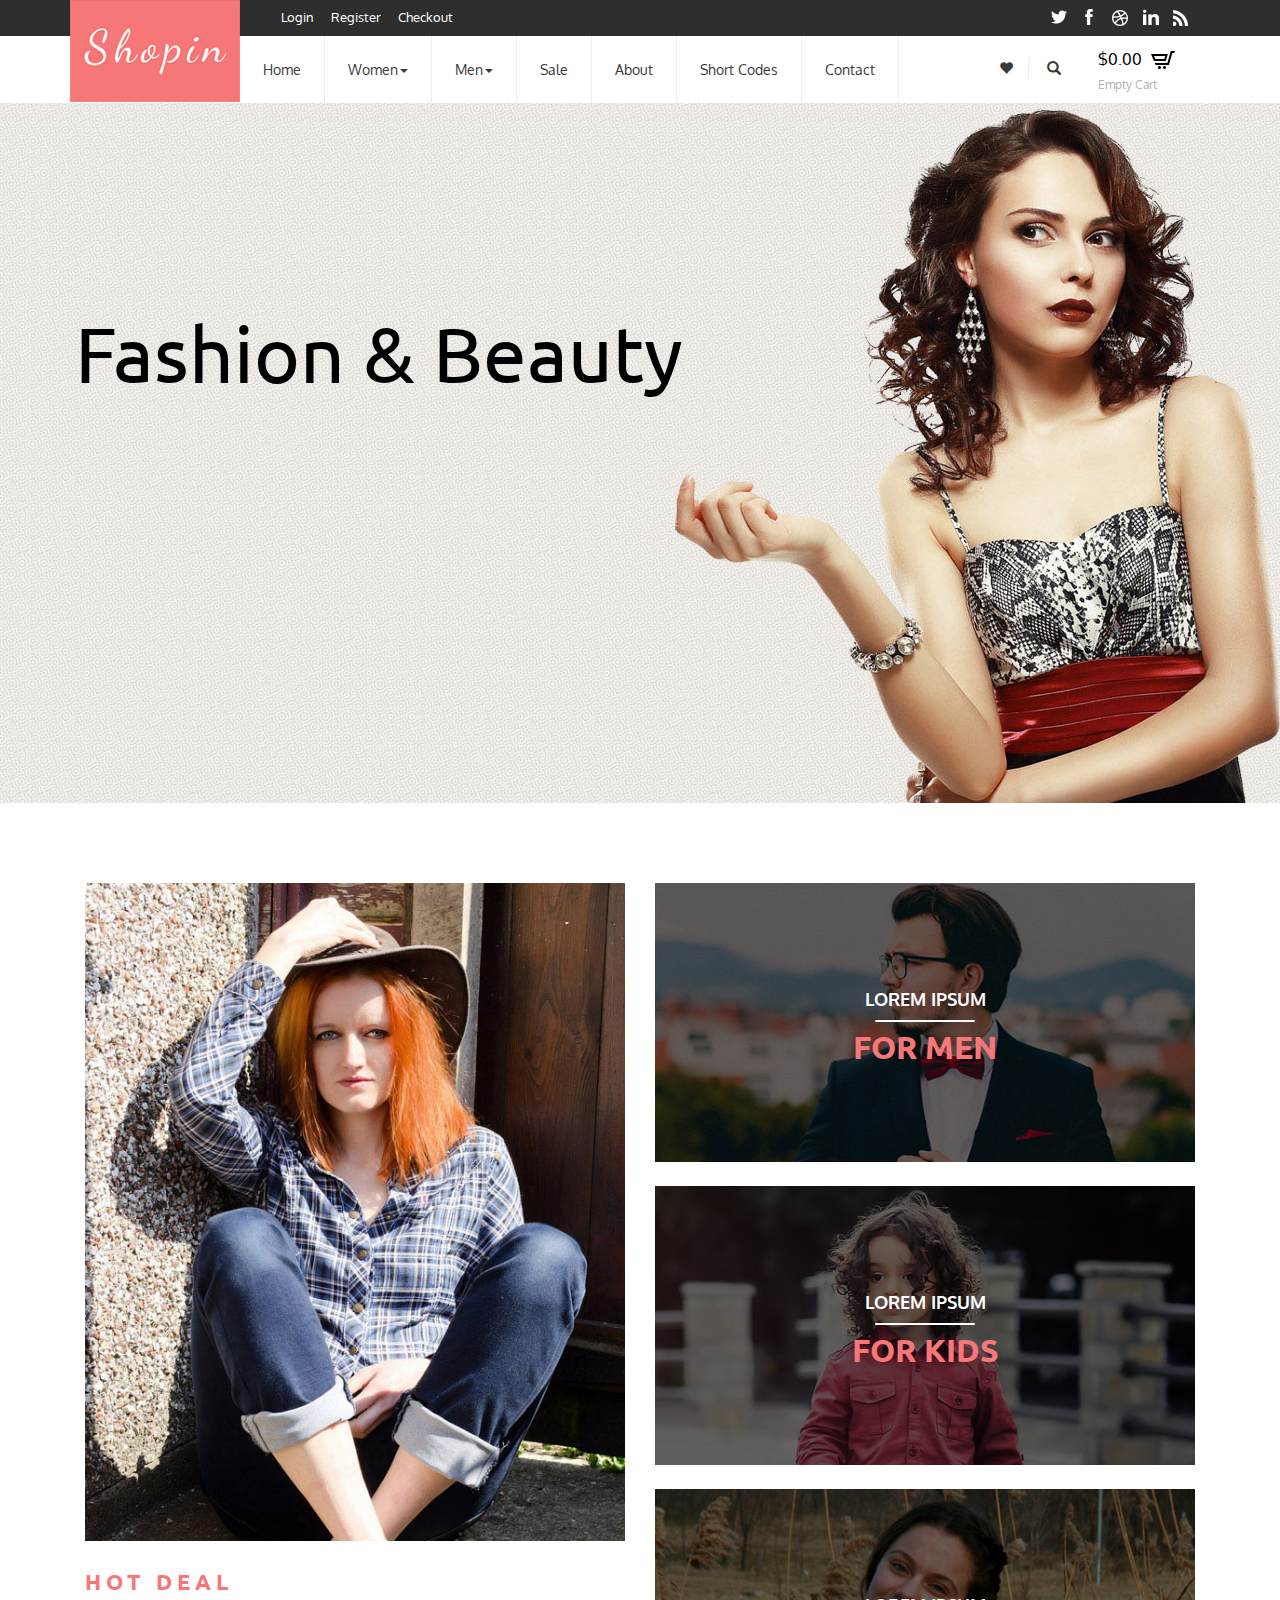
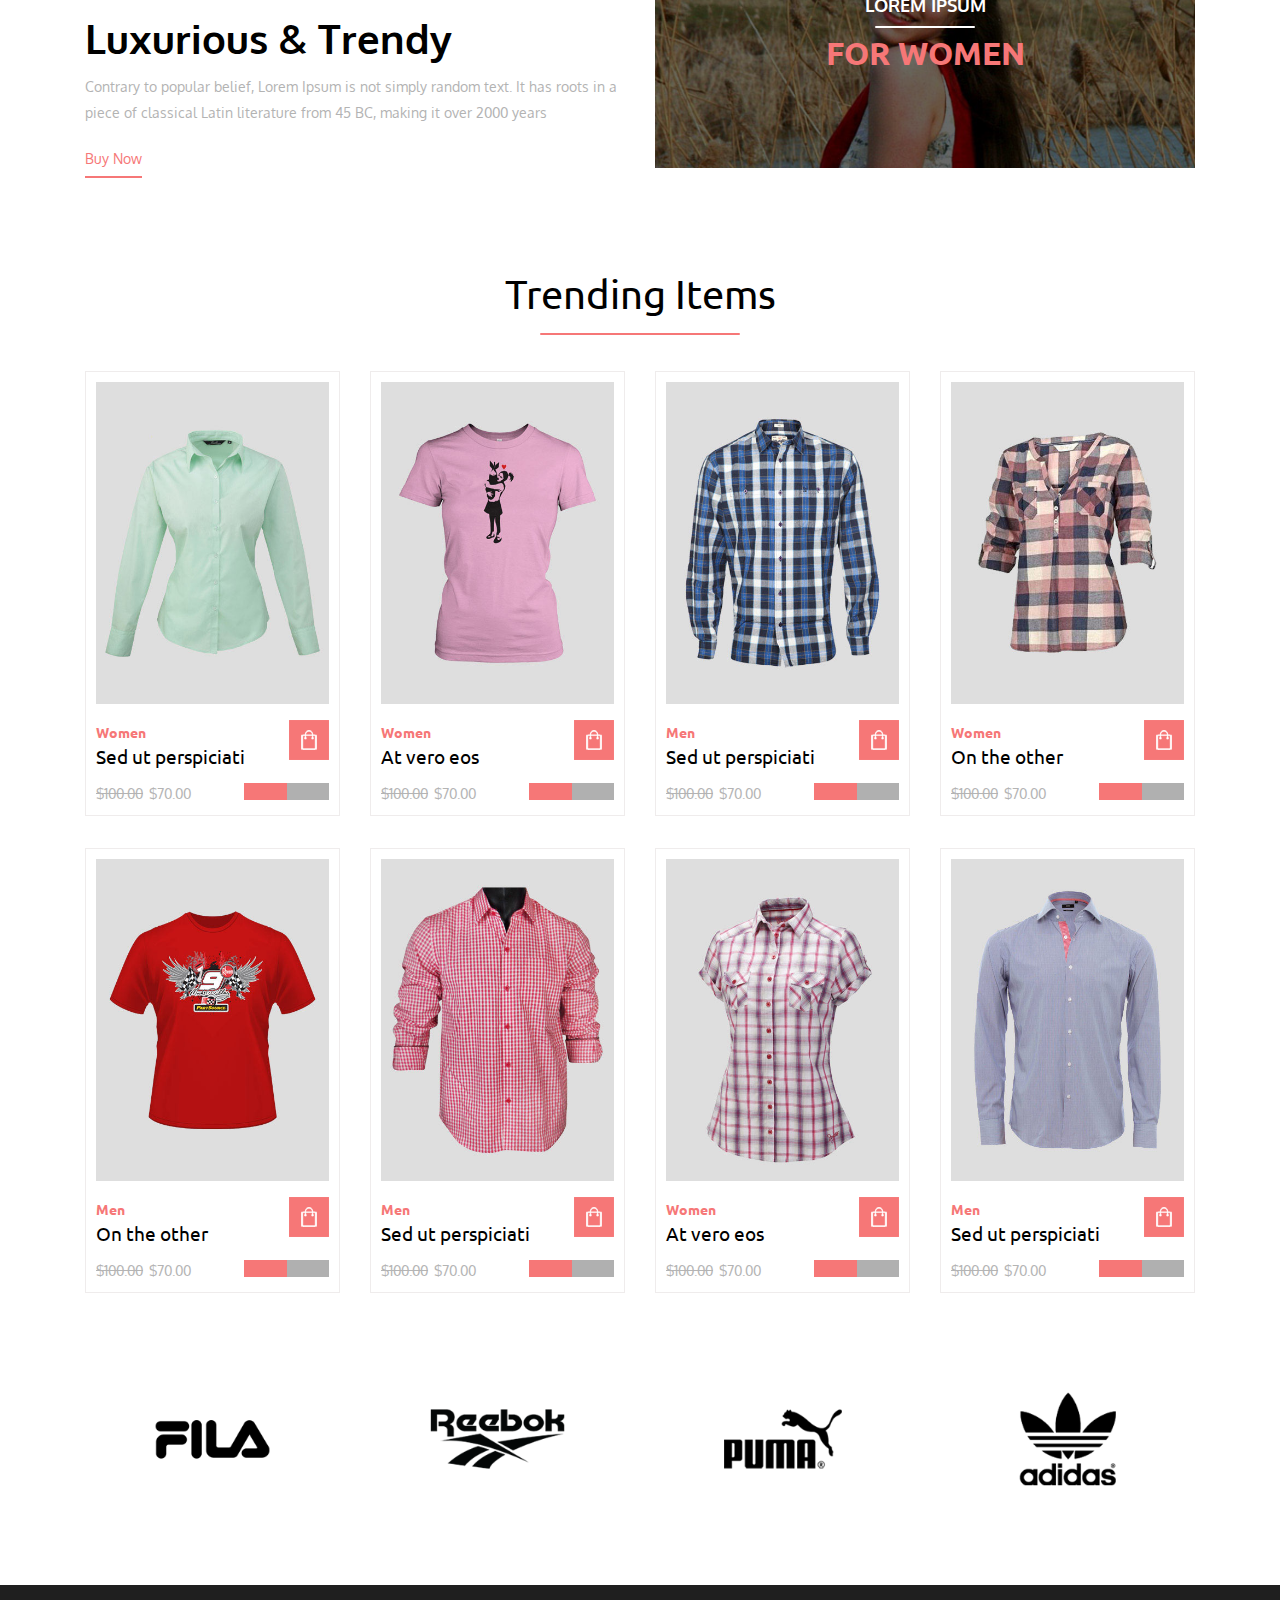
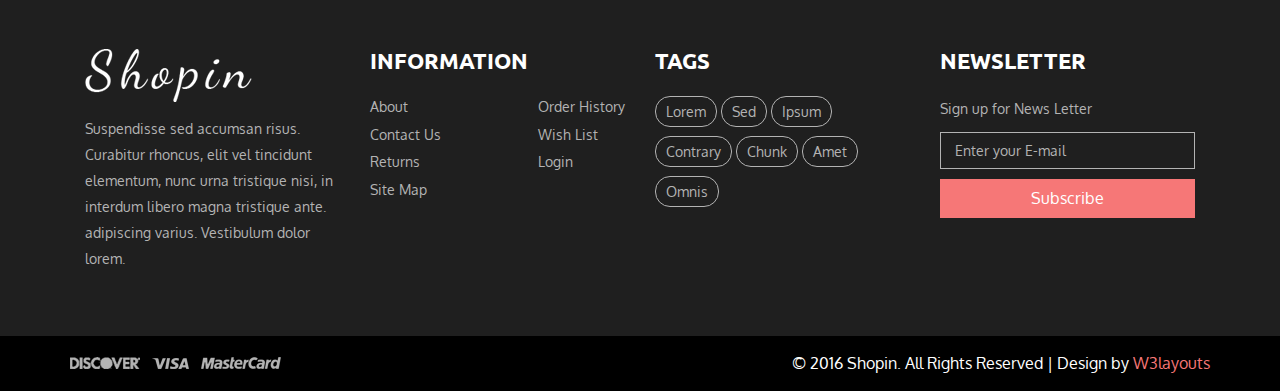
==== index.html @ f4a24f3c "Upload unmodified template files" ====
<!--A Design by W3layouts 
Author: W3layout
Author URL: http://w3layouts.com
License: Creative Commons Attribution 3.0 Unported
License URL: http://creativecommons.org/licenses/by/3.0/
-->
<!DOCTYPE html>
<html>
<head>
<title>Goodman</title>
<link href="css/bootstrap.css" rel="stylesheet" type="text/css" media="all" />
<!-- Custom Theme files -->
<!--theme-style-->
<link href="css/style.css" rel="stylesheet" type="text/css" media="all" />	
<!--//theme-style-->
<meta name="viewport" content="width=device-width, initial-scale=1">
<meta http-equiv="Content-Type" content="text/html; charset=utf-8" />
<meta name="keywords" content="Shopin Responsive web template, Bootstrap Web Templates, Flat Web Templates, AndroId Compatible web template, 
Smartphone Compatible web template, free webdesigns for Nokia, Samsung, LG, SonyEricsson, Motorola web design" />
<script type="application/x-javascript"> addEventListener("load", function() { setTimeout(hideURLbar, 0); }, false); function hideURLbar(){ window.scrollTo(0,1); } </script>
<!--theme-style-->
<link href="css/style4.css" rel="stylesheet" type="text/css" media="all" />	
<!--//theme-style-->
<script src="js/jquery.min.js"></script>
<!--- start-rate---->
<script src="js/jstarbox.js"></script>
	<link rel="stylesheet" href="css/jstarbox.css" type="text/css" media="screen" charset="utf-8" />
		<script type="text/javascript">
			jQuery(function() {
			jQuery('.starbox').each(function() {
				var starbox = jQuery(this);
					starbox.starbox({
					average: starbox.attr('data-start-value'),
					changeable: starbox.hasClass('unchangeable') ? false : starbox.hasClass('clickonce') ? 'once' : true,
					ghosting: starbox.hasClass('ghosting'),
					autoUpdateAverage: starbox.hasClass('autoupdate'),
					buttons: starbox.hasClass('smooth') ? false : starbox.attr('data-button-count') || 5,
					stars: starbox.attr('data-star-count') || 5
					}).bind('starbox-value-changed', function(event, value) {
					if(starbox.hasClass('random')) {
					var val = Math.random();
					starbox.next().text(' '+val);
					return val;
					} 
				})
			});
		});
		</script>
<!---//End-rate---->

</head>
<body>
<!--header-->
<div class="header">
<div class="container">
		<div class="head">
			<div class=" logo">
				<a href="index.html"><img src="images/logo.png" alt=""></a>	
			</div>
		</div>
	</div>
	<div class="header-top">
		<div class="container">
		<div class="col-sm-5 col-md-offset-2  header-login">
					<ul >
						<li><a href="login.html">Login</a></li>
						<li><a href="register.html">Register</a></li>
						<li><a href="checkout.html">Checkout</a></li>
					</ul>
				</div>
				
			<div class="col-sm-5 header-social">		
					<ul >
						<li><a href="#"><i></i></a></li>
						<li><a href="#"><i class="ic1"></i></a></li>
						<li><a href="#"><i class="ic2"></i></a></li>
						<li><a href="#"><i class="ic3"></i></a></li>
						<li><a href="#"><i class="ic4"></i></a></li>
					</ul>
					
			</div>
				<div class="clearfix"> </div>
		</div>
		</div>
		
		<div class="container">
		
			<div class="head-top">
			
		 <div class="col-sm-8 col-md-offset-2 h_menu4">
				<nav class="navbar nav_bottom" role="navigation">
 
 <!-- Brand and toggle get grouped for better mobile display -->
  <div class="navbar-header nav_2">
      <button type="button" class="navbar-toggle collapsed navbar-toggle1" data-toggle="collapse" data-target="#bs-megadropdown-tabs">
        <span class="sr-only">Toggle navigation</span>
        <span class="icon-bar"></span>
        <span class="icon-bar"></span>
        <span class="icon-bar"></span>
      </button>
     
   </div> 
   <!-- Collect the nav links, forms, and other content for toggling -->
    <div class="collapse navbar-collapse" id="bs-megadropdown-tabs">
        <ul class="nav navbar-nav nav_1">
            <li><a class="color" href="index.html">Home</a></li>
            
    		<li class="dropdown mega-dropdown active">
			    <a class="color1" href="#" class="dropdown-toggle" data-toggle="dropdown">Women<span class="caret"></span></a>				
				<div class="dropdown-menu ">
                    <div class="menu-top">
						<div class="col1">
							<div class="h_nav">
								<h4>Submenu1</h4>
									<ul>
										<li><a href="product.html">Accessories</a></li>
										<li><a href="product.html">Bags</a></li>
										<li><a href="product.html">Caps & Hats</a></li>
										<li><a href="product.html">Hoodies & Sweatshirts</a></li>
										
									</ul>	
							</div>							
						</div>
						<div class="col1">
							<div class="h_nav">
								<h4>Submenu2</h4>
								<ul>
										<li><a href="product.html">Jackets & Coats</a></li>
										<li><a href="product.html">Jeans</a></li>
										<li><a href="product.html">Jewellery</a></li>
										<li><a href="product.html">Jumpers & Cardigans</a></li>
										<li><a href="product.html">Leather Jackets</a></li>
										<li><a href="product.html">Long Sleeve T-Shirts</a></li>
									</ul>	
							</div>							
						</div>
						<div class="col1">
							<div class="h_nav">
								<h4>Submenu3</h4>
									<ul>
										<li><a href="product.html">Shirts</a></li>
										<li><a href="product.html">Shoes, Boots & Trainers</a></li>
										<li><a href="product.html">Sunglasses</a></li>
										<li><a href="product.html">Sweatpants</a></li>
										<li><a href="product.html">Swimwear</a></li>
										<li><a href="product.html">Trousers & Chinos</a></li>
										
									</ul>	
								
							</div>							
						</div>
						<div class="col1">
							<div class="h_nav">
								<h4>Submenu4</h4>
								<ul>
									<li><a href="product.html">T-Shirts</a></li>
									<li><a href="product.html">Underwear & Socks</a></li>
									<li><a href="product.html">Vests</a></li>
									<li><a href="product.html">Jackets & Coats</a></li>
									<li><a href="product.html">Jeans</a></li>
									<li><a href="product.html">Jewellery</a></li>
								</ul>	
							</div>							
						</div>
						<div class="col1 col5">
						<img src="images/me.png" class="img-responsive" alt="">
						</div>
						<div class="clearfix"></div>
					</div>                  
				</div>				
			</li>
			<li class="dropdown mega-dropdown active">
			    <a class="color2" href="#" class="dropdown-toggle" data-toggle="dropdown">Men<span class="caret"></span></a>				
				<div class="dropdown-menu mega-dropdown-menu">
                    <div class="menu-top">
						<div class="col1">
							<div class="h_nav">
								<h4>Submenu1</h4>
									<ul>
										<li><a href="product.html">Accessories</a></li>
										<li><a href="product.html">Bags</a></li>
										<li><a href="product.html">Caps & Hats</a></li>
										<li><a href="product.html">Hoodies & Sweatshirts</a></li>
										
									</ul>	
							</div>							
						</div>
						<div class="col1">
							<div class="h_nav">
								<h4>Submenu2</h4>
								<ul>
										<li><a href="product.html">Jackets & Coats</a></li>
										<li><a href="product.html">Jeans</a></li>
										<li><a href="product.html">Jewellery</a></li>
										<li><a href="product.html">Jumpers & Cardigans</a></li>
										<li><a href="product.html">Leather Jackets</a></li>
										<li><a href="product.html">Long Sleeve T-Shirts</a></li>
									</ul>	
							</div>							
						</div>
						<div class="col1">
							<div class="h_nav">
								<h4>Submenu3</h4>
								
<ul>
										<li><a href="product.html">Shirts</a></li>
										<li><a href="product.html">Shoes, Boots & Trainers</a></li>
										<li><a href="product.html">Sunglasses</a></li>
										<li><a href="product.html">Sweatpants</a></li>
										<li><a href="product.html">Swimwear</a></li>
										<li><a href="product.html">Trousers & Chinos</a></li>
										
									</ul>	
								
							</div>							
						</div>
						<div class="col1">
							<div class="h_nav">
								<h4>Submenu4</h4>
								<ul>
									<li><a href="product.html">T-Shirts</a></li>
									<li><a href="product.html">Underwear & Socks</a></li>
									<li><a href="product.html">Vests</a></li>
									<li><a href="product.html">Jackets & Coats</a></li>
									<li><a href="product.html">Jeans</a></li>
									<li><a href="product.html">Jewellery</a></li>
								</ul>	
							</div>							
						</div>
						<div class="col1 col5">
						<img src="images/me1.png" class="img-responsive" alt="">
						</div>
						<div class="clearfix"></div>
					</div>                  
				</div>				
			</li>
			<li><a class="color3" href="product.html">Sale</a></li>
			<li><a class="color4" href="404.html">About</a></li>
            <li><a class="color5" href="typo.html">Short Codes</a></li>
            <li ><a class="color6" href="contact.html">Contact</a></li>
        </ul>
     </div><!-- /.navbar-collapse -->

</nav>
			</div>
			<div class="col-sm-2 search-right">
				<ul class="heart">
				<li>
				<a href="wishlist.html" >
				<span class="glyphicon glyphicon-heart" aria-hidden="true"></span>
				</a></li>
				<li><a class="play-icon popup-with-zoom-anim" href="#small-dialog"><i class="glyphicon glyphicon-search"> </i></a></li>
					</ul>
					<div class="cart box_1">
						<a href="checkout.html">
						<h3> <div class="total">
							<span class="simpleCart_total"></span></div>
							<img src="images/cart.png" alt=""/></h3>
						</a>
						<p><a href="javascript:;" class="simpleCart_empty">Empty Cart</a></p>

					</div>
					<div class="clearfix"> </div>
					
						<!----->

						<!---pop-up-box---->					  
			<link href="css/popuo-box.css" rel="stylesheet" type="text/css" media="all"/>
			<script src="js/jquery.magnific-popup.js" type="text/javascript"></script>
			<!---//pop-up-box---->
			<div id="small-dialog" class="mfp-hide">
				<div class="search-top">
					<div class="login-search">
						<input type="submit" value="">
						<input type="text" value="Search.." onfocus="this.value = '';" onblur="if (this.value == '') {this.value = 'Search..';}">		
					</div>
					<p>Shopin</p>
				</div>				
			</div>
		 <script>
			$(document).ready(function() {
			$('.popup-with-zoom-anim').magnificPopup({
			type: 'inline',
			fixedContentPos: false,
			fixedBgPos: true,
			overflowY: 'auto',
			closeBtnInside: true,
			preloader: false,
			midClick: true,
			removalDelay: 300,
			mainClass: 'my-mfp-zoom-in'
			});
																						
			});
		</script>		
						<!----->
			</div>
			<div class="clearfix"></div>
		</div>	
	</div>	
</div>
<!--banner-->
<div class="banner">
<div class="container">
<section class="rw-wrapper">
				<h1 class="rw-sentence">
					<span>Fashion &amp; Beauty</span>
					<div class="rw-words rw-words-1">
						<span>Beautiful Designs</span>
						<span>Sed ut perspiciatis</span>
						<span> Totam rem aperiam</span>
						<span>Nemo enim ipsam</span>
						<span>Temporibus autem</span>
						<span>intelligent systems</span>
					</div>
					<div class="rw-words rw-words-2">
						<span>We denounce with right</span>
						<span>But in certain circum</span>
						<span>Sed ut perspiciatis unde</span>
						<span>There are many variation</span>
						<span>The generated Lorem Ipsum</span>
						<span>Excepteur sint occaecat</span>
					</div>
				</h1>
			</section>
			</div>
</div>
	<!--content-->
		<div class="content">
			<div class="container">
				<div class="content-top">
					<div class="col-md-6 col-md">
						<div class="col-1">
						 <a href="single.html" class="b-link-stroke b-animate-go  thickbox">
		   <img src="images/pi.jpg" class="img-responsive" alt=""/><div class="b-wrapper1 long-img"><p class="b-animate b-from-right    b-delay03 ">Lorem ipsum</p><label class="b-animate b-from-right    b-delay03 "></label><h3 class="b-animate b-from-left    b-delay03 ">Trendy</h3></div></a>

							<!---<a href="single.html"><img src="images/pi.jpg" class="img-responsive" alt=""></a>-->
						</div>
						<div class="col-2">
							<span>Hot Deal</span>
							<h2><a href="single.html">Luxurious &amp; Trendy</a></h2>
							<p>Contrary to popular belief, Lorem Ipsum is not simply random text. It has roots in a piece of classical Latin literature from 45 BC, making it over 2000 years</p>
							<a href="single.html" class="buy-now">Buy Now</a>
						</div>
					</div>
					<div class="col-md-6 col-md1">
						<div class="col-3">
							<a href="single.html"><img src="images/pi1.jpg" class="img-responsive" alt="">
							<div class="col-pic">
								<p>Lorem Ipsum</p>
								<label></label>
								<h5>For Men</h5>
							</div></a>
						</div>
						<div class="col-3">
							<a href="single.html"><img src="images/pi2.jpg" class="img-responsive" alt="">
							<div class="col-pic">
								<p>Lorem Ipsum</p>
								<label></label>
								<h5>For Kids</h5>
							</div></a>
						</div>
						<div class="col-3">
							<a href="single.html"><img src="images/pi3.jpg" class="img-responsive" alt="">
							<div class="col-pic">
								<p>Lorem Ipsum</p>
								<label></label>
								<h5>For Women</h5>
							</div></a>
						</div>
					</div>
					<div class="clearfix"></div>
				</div>
				<!--products-->
			<div class="content-mid">
				<h3>Trending Items</h3>
				<label class="line"></label>
				<div class="mid-popular">
					<div class="col-md-3 item-grid simpleCart_shelfItem">
					<div class=" mid-pop">
					<div class="pro-img">
						<img src="images/pc.jpg" class="img-responsive" alt="">
						<div class="zoom-icon ">
						<a class="picture" href="images/pc.jpg" rel="title" class="b-link-stripe b-animate-go  thickbox"><i class="glyphicon glyphicon-search icon "></i></a>
						<a href="single.html"><i class="glyphicon glyphicon-menu-right icon"></i></a>
						</div>
						</div>
						<div class="mid-1">
						<div class="women">
						<div class="women-top">
							<span>Women</span>
							<h6><a href="single.html">Sed ut perspiciati</a></h6>
							</div>
							<div class="img item_add">
								<a href="#"><img src="images/ca.png" alt=""></a>
							</div>
							<div class="clearfix"></div>
							</div>
							<div class="mid-2">
								<p ><label>$100.00</label><em class="item_price">$70.00</em></p>
								  <div class="block">
									<div class="starbox small ghosting"> </div>
								</div>
								
								<div class="clearfix"></div>
							</div>
							
						</div>
					</div>
					</div>
					<div class="col-md-3 item-grid simpleCart_shelfItem">
					<div class=" mid-pop">
					<div class="pro-img">
						<img src="images/pc1.jpg" class="img-responsive" alt="">
						<div class="zoom-icon ">
						<a class="picture" href="images/pc1.jpg" rel="title" class="b-link-stripe b-animate-go  thickbox"><i class="glyphicon glyphicon-search icon "></i></a>
						<a href="single.html"><i class="glyphicon glyphicon-menu-right icon"></i></a>
						</div>
						</div>
						<div class="mid-1">
						<div class="women">
						<div class="women-top">
							<span>Women</span>
							<h6><a href="single.html">At vero eos</a></h6>
							</div>
							<div class="img item_add">
								<a href="#"><img src="images/ca.png" alt=""></a>
							</div>
							<div class="clearfix"></div>
							</div>
							<div class="mid-2">
								<p ><label>$100.00</label><em class="item_price">$70.00</em></p>
								  <div class="block">
									<div class="starbox small ghosting"> </div>
								</div>
								
								<div class="clearfix"></div>
							</div>
							
						</div>
					</div>
					</div>
					<div class="col-md-3 item-grid simpleCart_shelfItem">
					<div class=" mid-pop">
					<div class="pro-img">
						<img src="images/pc2.jpg" class="img-responsive" alt="">
						<div class="zoom-icon ">
						<a class="picture" href="images/pc2.jpg" rel="title" class="b-link-stripe b-animate-go  thickbox"><i class="glyphicon glyphicon-search icon "></i></a>
						<a href="single.html"><i class="glyphicon glyphicon-menu-right icon"></i></a>
						</div>
						</div>
						<div class="mid-1">
						<div class="women">
						<div class="women-top">
							<span>Men</span>
							<h6><a href="single.html">Sed ut perspiciati</a></h6>
							</div>
							<div class="img item_add">
								<a href="#"><img src="images/ca.png" alt=""></a>
							</div>
							<div class="clearfix"></div>
							</div>
							<div class="mid-2">
								<p ><label>$100.00</label><em class="item_price">$70.00</em></p>
								  <div class="block">
									<div class="starbox small ghosting"> </div>
								</div>
								
								<div class="clearfix"></div>
							</div>
							
						</div>
					</div>
					</div>
					<div class="col-md-3 item-grid simpleCart_shelfItem">
					<div class=" mid-pop">
					<div class="pro-img">
						<img src="images/pc3.jpg" class="img-responsive" alt="">
						<div class="zoom-icon ">
						<a class="picture" href="images/pc3.jpg" rel="title" class="b-link-stripe b-animate-go  thickbox"><i class="glyphicon glyphicon-search icon "></i></a>
						<a href="single.html"><i class="glyphicon glyphicon-menu-right icon"></i></a>
						</div>
						</div>
						<div class="mid-1">
						<div class="women">
						<div class="women-top">
							<span>Women</span>
							<h6><a href="single.html">On the other</a></h6>
							</div>
							<div class="img item_add">
								<a href="#"><img src="images/ca.png" alt=""></a>
							</div>
							<div class="clearfix"></div>
							</div>
							<div class="mid-2">
								<p ><label>$100.00</label><em class="item_price">$70.00</em></p>
								  <div class="block">
									<div class="starbox small ghosting"> </div>
								</div>
								
								<div class="clearfix"></div>
							</div>
							
						</div>
					</div>
					</div>
					<div class="clearfix"></div>
				</div>
								<div class="mid-popular">
					<div class="col-md-3 item-grid simpleCart_shelfItem">
					<div class=" mid-pop">
					<div class="pro-img">
						<img src="images/pc4.jpg" class="img-responsive" alt="">
						<div class="zoom-icon ">
						<a class="picture" href="images/pc4.jpg" rel="title" class="b-link-stripe b-animate-go  thickbox"><i class="glyphicon glyphicon-search icon "></i></a>
						<a href="single.html"><i class="glyphicon glyphicon-menu-right icon"></i></a>
						</div>
						</div>
						<div class="mid-1">
						<div class="women">
						<div class="women-top">
							<span>Men</span>
							<h6><a href="single.html">On the other</a></h6>
							</div>
							<div class="img item_add">
								<a href="#"><img src="images/ca.png" alt=""></a>
							</div>
							<div class="clearfix"></div>
							</div>
							<div class="mid-2">
								<p ><label>$100.00</label><em class="item_price">$70.00</em></p>
								  <div class="block">
									<div class="starbox small ghosting"> </div>
								</div>
								
								<div class="clearfix"></div>
							</div>
							
						</div>
					</div>
					</div>
					<div class="col-md-3 item-grid simpleCart_shelfItem">
					<div class=" mid-pop">
					<div class="pro-img">
						<img src="images/pc5.jpg" class="img-responsive" alt="">
						<div class="zoom-icon ">
						<a class="picture" href="images/pc5.jpg" rel="title" class="b-link-stripe b-animate-go  thickbox"><i class="glyphicon glyphicon-search icon "></i></a>
						<a href="single.html"><i class="glyphicon glyphicon-menu-right icon"></i></a>
						</div>
						</div>
						<div class="mid-1">
						<div class="women">
						<div class="women-top">
							<span>Men</span>
							<h6><a href="single.html">Sed ut perspiciati</a></h6>
							</div>
							<div class="img item_add">
								<a href="#"><img src="images/ca.png" alt=""></a>
							</div>
							<div class="clearfix"></div>
							</div>
							<div class="mid-2">
								<p ><label>$100.00</label><em class="item_price">$70.00</em></p>
								  <div class="block">
									<div class="starbox small ghosting"> </div>
								</div>
								
								<div class="clearfix"></div>
							</div>
							
						</div>
					</div>
					</div>
					<div class="col-md-3 item-grid simpleCart_shelfItem">
					<div class=" mid-pop">
					<div class="pro-img">
						<img src="images/pc6.jpg" class="img-responsive" alt="">
						<div class="zoom-icon ">
						<a class="picture" href="images/pc6.jpg" rel="title" class="b-link-stripe b-animate-go  thickbox"><i class="glyphicon glyphicon-search icon "></i></a>
						<a href="single.html"><i class="glyphicon glyphicon-menu-right icon"></i></a>
						</div>
						</div>
						<div class="mid-1">
						<div class="women">
						<div class="women-top">
							<span>Women</span>
							<h6><a href="single.html">At vero eos</a></h6>
							</div>
							<div class="img item_add">
								<a href="#"><img src="images/ca.png" alt=""></a>
							</div>
							<div class="clearfix"></div>
							</div>
							<div class="mid-2">
								<p ><label>$100.00</label><em class="item_price">$70.00</em></p>
								  <div class="block">
									<div class="starbox small ghosting"> </div>
								</div>
								
								<div class="clearfix"></div>
							</div>
							
						</div>
					</div>
					</div>
					<div class="col-md-3 item-grid simpleCart_shelfItem">
					<div class=" mid-pop">
					<div class="pro-img">
						<img src="images/pc7.jpg" class="img-responsive" alt="">
						<div class="zoom-icon ">
						<a class="picture" href="images/pc7.jpg" rel="title" class="b-link-stripe b-animate-go  thickbox"><i class="glyphicon glyphicon-search icon "></i></a>
						<a href="single.html"><i class="glyphicon glyphicon-menu-right icon"></i></a>
						</div>
						</div>
						<div class="mid-1">
						<div class="women">
						<div class="women-top">
							<span>Men</span>
							<h6><a href="single.html">Sed ut perspiciati</a></h6>
							</div>
							<div class="img item_add">
								<a href="#"><img src="images/ca.png" alt=""></a>
							</div>
							<div class="clearfix"></div>
							</div>
							<div class="mid-2">
								<p ><label>$100.00</label><em class="item_price">$70.00</em></p>
								  <div class="block">
									<div class="starbox small ghosting"> </div>
								</div>
								
								<div class="clearfix"></div>
							</div>
							
						</div>
					</div>
					</div>
					<div class="clearfix"></div>
				</div>
			</div>
			<!--//products-->
			<!--brand-->
			<div class="brand">
				<div class="col-md-3 brand-grid">
					<img src="images/ic.png" class="img-responsive" alt="">
				</div>
				<div class="col-md-3 brand-grid">
					<img src="images/ic1.png" class="img-responsive" alt="">
				</div>
				<div class="col-md-3 brand-grid">
					<img src="images/ic2.png" class="img-responsive" alt="">
				</div>
				<div class="col-md-3 brand-grid">
					<img src="images/ic3.png" class="img-responsive" alt="">
				</div>
				<div class="clearfix"></div>
			</div>
			<!--//brand-->
			</div>
			
		</div>
	<!--//content-->
	<!--//footer-->
	<div class="footer">
	<div class="footer-middle">
				<div class="container">
					<div class="col-md-3 footer-middle-in">
						<a href="index.html"><img src="images/log.png" alt=""></a>
						<p>Suspendisse sed accumsan risus. Curabitur rhoncus, elit vel tincidunt elementum, nunc urna tristique nisi, in interdum libero magna tristique ante. adipiscing varius. Vestibulum dolor lorem.</p>
					</div>
					
					<div class="col-md-3 footer-middle-in">
						<h6>Information</h6>
						<ul class=" in">
							<li><a href="404.html">About</a></li>
							<li><a href="contact.html">Contact Us</a></li>
							<li><a href="#">Returns</a></li>
							<li><a href="contact.html">Site Map</a></li>
						</ul>
						<ul class="in in1">
							<li><a href="#">Order History</a></li>
							<li><a href="wishlist.html">Wish List</a></li>
							<li><a href="login.html">Login</a></li>
						</ul>
						<div class="clearfix"></div>
					</div>
					<div class="col-md-3 footer-middle-in">
						<h6>Tags</h6>
						<ul class="tag-in">
							<li><a href="#">Lorem</a></li>
							<li><a href="#">Sed</a></li>
							<li><a href="#">Ipsum</a></li>
							<li><a href="#">Contrary</a></li>
							<li><a href="#">Chunk</a></li>
							<li><a href="#">Amet</a></li>
							<li><a href="#">Omnis</a></li>
						</ul>
					</div>
					<div class="col-md-3 footer-middle-in">
						<h6>Newsletter</h6>
						<span>Sign up for News Letter</span>
							<form>
								<input type="text" value="Enter your E-mail" onfocus="this.value='';" onblur="if (this.value == '') {this.value ='Enter your E-mail';}">
								<input type="submit" value="Subscribe">	
							</form>
					</div>
					<div class="clearfix"> </div>
				</div>
			</div>
			<div class="footer-bottom">
				<div class="container">
					<ul class="footer-bottom-top">
						<li><a href="#"><img src="images/f1.png" class="img-responsive" alt=""></a></li>
						<li><a href="#"><img src="images/f2.png" class="img-responsive" alt=""></a></li>
						<li><a href="#"><img src="images/f3.png" class="img-responsive" alt=""></a></li>
					</ul>
					<p class="footer-class">&copy; 2016 Shopin. All Rights Reserved | Design by  <a href="http://w3layouts.com/" target="_blank">W3layouts</a> </p>
					<div class="clearfix"> </div>
				</div>
			</div>
		</div>
		<!--//footer-->
<!-- jQuery (necessary for Bootstrap's JavaScript plugins) -->
<script src="js/simpleCart.min.js"> </script>
<!-- slide -->
<script src="js/bootstrap.min.js"></script>
<!--light-box-files -->
		<script src="js/jquery.chocolat.js"></script>
		<link rel="stylesheet" href="css/chocolat.css" type="text/css" media="screen" charset="utf-8">
		<!--light-box-files -->
		<script type="text/javascript" charset="utf-8">
		$(function() {
			$('a.picture').Chocolat();
		});
		</script>


</body>
</html>
---- css/style.css ----
/*Author: W3layouts
Author URL: http://w3layouts.com
License: Creative Commons Attribution 3.0 Unported
License URL: http://creativecommons.org/licenses/by/3.0/
--*/
@font-face {
    font-family: 'Oxygen-Bold';
    src:url(../fonts/Oxygen-Bold.ttf) format('truetype');
}
@font-face {
    font-family: 'Ubuntu-Regular';
    src:url(../fonts/Ubuntu-Regular.ttf) format('truetype');
}
@font-face {
    font-family: 'Ubuntu-Bold';
    src:url(../fonts/Ubuntu-Bold.ttf) format('truetype');
}
@font-face{
	font-family:'Oxygen-Regular';
	src:url(../fonts/Oxygen-Regular.ttf) format('truetype');
}
html,body{
	background:#fff;
	font-size: 100%;
	font-family:'Oxygen-Regular';
	 
}
body a{
	transition: 0.5s all;
	-webkit-transition: 0.5s all;
	-o-transition: 0.5s all;
	-moz-transition: 0.5s all;
	-ms-transition: 0.5s all;
}
 ul{
	padding: 0;
	margin: 0;
}
h1,h2,h3,h4,h5,h6,label,p{
	margin:0;	
}
/*--header--*/
.head{
	position:relative;
}
.logo {
    text-align: center;
    position: absolute;
    top: 0;
}
.header-social{
	text-align: right;
}
.header-login ul li,.header-social ul li{
	display:inline-block;
}
.header-login ul li a{
	display:inline-block;
	text-decoration:none;
	color:#fff;
	font-size:0.8em;
	margin: 0 0.5em;
}
.header-login ul li a:hover {
    color: #F67777;
}
.header-top {
    background-color: #2E2E2E;
	padding: 0.3em 0;
}
.header-social ul li a i{
	width: 17px;
    height: 17px;
    display: block;
    background: url(../images/img-sprite.png)no-repeat -14px -14px ;
	margin:0 0.3em;
}
.header-social ul li a i.ic1{
    background-position:  -55px -12px ;
}
.header-social ul li a i.ic2{
    background-position: -101px -12px ;
}
.header-social ul li a i.ic3{	
   background-position:-150px -12px ;
}
.header-social ul li a i.ic4{	
   background-position:-199px -13px ;
}
.header-social ul li a i:hover{
    background:url(../images/img-sprite.png)no-repeat -14px -52px ;
}
.header-social ul li a i.ic1:hover{
    background-position:  -55px -50px ;
}
.header-social ul li a i.ic2:hover{
    background-position: -101px -50px ;
}
.header-social ul li a i.ic3:hover{	
   background-position:-150px -50px ;
}
.header-social ul li a i.ic4:hover{	
   background-position:-199px -52px ;
}
.header-social ul{
	margin-top: 4px;
}
ul.nav_1 li a {
    font-size: 0.9em;
    color: #3A3A3A;
	padding: 1.6em;
}
ul.nav_1 li {
    border-right:1px solid #EFEFEF;
}
.navbar {
    margin-bottom: 0px;
	border:none;
	
}
div#bs-megadropdown-tabs {
    padding: 0;
}
.h_menu4 {
    margin-left: 13.6%;
}
.nav > li > a:hover, .nav > li > a:focus {
    background-color: #f67777;
    color: #fff;
}
.nav .open > a, .nav .open > a:hover, .nav .open > a:focus {
  background-color: #f67777;
    color: #fff;
}
.col1 {
    float: left;
    width: 20%;
}
.menu-top {
    width: 850px;
	padding: 1em;
}
.col1 ul li{
	list-style:none;
	    border-right: none;
}
.col1 ul li a{
	padding: 6px 0px;
    display: block;
}
.col1 h4{
	font-size: 1.5em;
    color: #000;
    margin-bottom: 0.5em;
    font-family: 'Ubuntu-Regular';
}
/*--cart--*/
.itemContainer{
	width:100%;
	float:left;
}
.itemContainer div{
	float:left;
	margin: 5px 20px 5px 20px ;
}
.itemContainer a{
	text-decoration:none;
}
.cartHeaders{
	width:100%;
	float:left;
}
.cartHeaders div{
	float:left;
	margin: 5px 20px 5px 20px ;
}
.item_add {
  color: #000;
  border:none;
}	
a.item_add {
 text-decoration: none;
}		
.grid_1 img{
	margin-bottom:1em;
}
.box_1 h3{
  color: #000;
  font-size: 1em;
}
.box_1 h3 img{
	margin-left: 5px;
}
.box_1 p a{
  color: #B5B3B3;
  font-size: 0.77em;
}
.total {
  display: inline-block;
}
.cart.box_1{
	float: right;
	margin-top: 2px;
}

.heart{
	float:left;
	margin-top: 0.7em;
}
.heart li{
	display:inline-block;
	border-right: 1px solid #EFEFEF;
}
.heart li  a{
	font-size: 0.9em;
    color: #3A3A3A;
	margin:0 1em;
    outline: none;	
}
.heart li:last-child {
	border-right: none;
}
.heart span{
	
}
.cart{
	float:right;
}
.search-right {
    padding: 0.6em 0 0;
}
/*--//header--*/
/*--banner--*/
.banner{
	width: 100%;
    height: 700px;
    display: block;
    background: url(../images/ba11.jpg)no-repeat right top;
	overflow-x:hidden;
}
.no-cssanimations .rw-wrapper .rw-sentence span:first-child{
	opacity: 1;
}
/*--//banner--*/
/*--content--*/
.content-top {
    padding: 5em 0;
}
.col-1 img{
}
.col-2 {
    padding-top: 1em;
}
.col-2 span{
	font-size: 1.4em;
    color: #F67777;
    line-height: 1.8em;
    text-transform: uppercase;
    letter-spacing: 5px;
    font-family: 'Ubuntu-Bold';
}
.col-2 h2{
	font-size: 2.5em;
    line-height: 1.8em;
    font-family: 'Oxygen-Bold';
}
.col-2 h2 a{
	text-decoration:none;
    color: #000000;
}
.col-2 h2 a:hover{
    color: #f67777;
}
.col-2 p{
	font-size: 0.9em;
    color: #B3B3B3;
	line-height:1.8em;
	margin:0 0 1.5em;
}
 a.buy-now{
	    font-size: 0.9em;
    color: #F67777;
    text-decoration: none;
    border-bottom: 2px solid #F67777;
    padding: 0 0 0.5em;
    display: inline-block;
}
a.buy-now:hover{
    color: #000;
    border-bottom: 2px solid #000;
}
.col-3{
	position:relative;
	margin-bottom:1.5em;
}
.col-3:last-child{
	margin-bottom:0em;
}
.col-pic{
	position:absolute;
	top:0;
	background:rgba(0, 0, 0, 0.59);
	width:100%;
	height:100%;
	text-align:center;
	padding-top: 6.5em;
}
.col-pic p{
	color:#fff;
	font-size:1.1em;
	text-transform:uppercase;
	font-family: 'Oxygen-Bold';
}
.col-pic h5{
	color:#F67777;
	font-size:2em;
	text-transform:uppercase;
	font-family: 'Ubuntu-Bold';
}
.col-pic label{
	width:100px;
	height:2px;
	display:block;
	background:#fff;
	border-radius:10px;
	margin: 0.5em auto;
}
/*--content-middle--*/
.content-mid h3{
	font-size: 2.5em;
    color: #000000;
    line-height: 1.8em;
    font-family: 'Ubuntu-Regular';
	text-align:center;
}

 label.line{
	width:200px;
	height:2px;
	display:block;
	background:#F67777;
	border-radius:10px;
	margin: 0.2em auto;
}
.block {
    float: right;
}
 .mid-1 span{
	font-size: 0.9em;
    color: #F67777;
    line-height: 1.8em;
    font-family: 'Ubuntu-Bold';
}
/*----*/
/*-----------------------------------------------------------------------------------*/
/*	Stroke
/*-----------------------------------------------------------------------------------*/
.b-link-stroke{
	position:relative;
	display:inline-block;
	vertical-align:top;
	font-weight: 300;
	overflow:hidden;
	margin-bottom: 5px;
}
.b-link-stroke .b-wrapper{
	position:absolute;
	width:100%;
	height:100%;
	top:0em;
	left:0;
	text-align:center;
	color:#ffffff;
	padding-top:10em;
}
.b-link-stroke .b-wrapper:hover{
	background:rgba(217, 84, 89, 0.58);
}
.b-link-stroke .b-wrapper1{
	position:absolute;
	width:100%;
	height:100%;
	top:0em;
	left:0;
	text-align:center;
	color:#ffffff;
	padding-top: 7em;
}
.b-link-stroke .b-wrapper1:hover{
	background:rgba(8, 8, 8, 0.64);
	
}
.b-link-stroke .b-wrapper2{
	position:absolute;
	width:100%;
	height:100%;
	top:0em;
	left:0;
	text-align:center;
	color:#ffffff;
	padding-top:15em;
}
.b-wrapper1.long-img {
    padding-top: 15em;
}
.b-link-stroke .b-top-line{
	position:absolute;
	top:-100%;
	left:0;
	width:50%;
	height:100%;
	background:rgba(248, 69, 69, 0.59);
}
.b-link-stroke .b-bottom-line{
	position:absolute;
	bottom:-100%;
	right:0;
	width:50%;
	height:100%;
	background:rgba(248, 69, 69, 0.59);
}
.b-link-stroke .b-top-line, .b-link-stroke .b-bottom-line{
	transition:all 0.5s;
	-moz-transition:all 0.5s;
	-ms-transition:all 0.5s;
	-o-transition:all 0.5s;
	-webkit-transition:all 0.5s;
} 
.b-link-stroke:hover .b-top-line{
	top:0;
}
.b-link-stroke:hover .b-bottom-line{
	bottom:0;
}
/*-----------------------------------------------------------------------------------*/
/*	Animation effects
/*-----------------------------------------------------------------------------------*/
.b-animate-go{
	text-decoration:none;
}
.b-animate{
	transition:all 0.5s;
	-moz-transition:all 0.5s;
	-ms-transition:all 0.5s;
	-o-transition:all 0.5s;
	-webkit-transition:all 0.5s;
	visibility:hidden; /* lt-ie9 */
}
/* lt-ie9 */
.b-animate-go:hover .b-animate{
	visibility:visible;
}
.b-from-left{
	position:relative;
	left:-100%;
	    color: #F67777;
    font-size: 2em;
    text-transform: uppercase;
    font-family: 'Ubuntu-Bold';
}
.b-animate-go:hover .b-from-left{
	left:0;
}
.b-from-right{
	position:relative;
	right:-100%;
	    color: #fff;
    font-size: 1.1em;
    text-transform: uppercase;
    font-family: 'Oxygen-Bold';
}
.b-animate-go:hover .b-from-right{
	right:0;
}
 label.b-from-right {
    width: 100px;
    height: 2px;
    display: block;
    background: #fff;
    border-radius: 10px;
    margin: 0.5em auto;
}

.b-scale{
	position:relative;
	transform:scale(0);
	-moz-transform:scale(0);
	-ms-transform:scale(0);
	-o-transform:scale(0);
	-webkit-transform:scale(0);
}
.b-animate-go:hover .b-scale, h1{
	transform:scale(1);
	-moz-transform:scale(1);
	-ms-transform:scale(1);
	-o-transform:scale(1);
	-webkit-transform:scale(1);
}
/*----*/
.women-top {
    float: left;
}
.img {
    float: right;
}
/*----*/
.mid-1 h6 {
    font-size: 1.2em;
    font-family: 'Ubuntu-Regular';
}
.mid-1 h6 a {
    color: #000000;
    text-decoration:none;
}
.mid-1 h6 a:hover {
    color: #F67777;
}
.mid-2 p{
	float:left;
	font-size:0.9em;
	color:#B4B4B4;
}
.mid-2 p em{
	font-style:normal;
}
.mid-2 p label{
	text-decoration: line-through;
	font-weight:400;
	margin-right:6px;
}
.mid-2 {
    padding-top: 1em;
}
.mid-1 {
    padding-top: 1em;
}
.mid-pop{
	position:relative;
	border: 1px solid #EFECEC;
    padding: 10px;
}
.zoom-icon {
	    position: absolute;
    opacity: 0;
    filter: alpha(opacity=0);
    -ms-filter: "progid:DXImageTransform.Microsoft.Alpha(opacity=0)";
    display: block;
    left: 0;
    top: -152px;
    width: 290px;
    height: 219px;
	text-align:center;
    cursor: pointer;
    transition: all .2s ease-in-out;
    -webkit-transition: all .2s ease-in-out;
    -moz-transition: all .2s ease-in-out;
    -o-transition: all .2s ease-in-out;
}
.zoom-icon .icon{
	width: 50px;
    height: 50px;
    display: inline-block;
    background: #f67777;
	color:#fff;
	font-size:1.3em;
    margin: 0 0.3em;
	line-height: 2.5em;
}
.zoom-icon .glyphicon-menu-right{
    background:#fff;
	color: #f67777;
}
.mid-pop .zoom-icon {
	top: 0px;
	width: 100%;
	height: 182px;
}
.mid-pop .pro-img:hover .zoom-icon {
    top: 33%;
    opacity: 1;
    filter: alpha(opacity=99);
    -ms-filter: "progid:DXImageTransform.Microsoft.Alpha(opacity=99)";
}
.mid-popular {
    padding-top: 2em;
}
.brand {
    padding: 5em 0;
}
.banner-top{
	text-align:center;
	width: 100%;
    height: 250px;
    display: block;
    background: url(../images/back.jpg)no-repeat ;
	padding:5em 0;
}
.banner-top h1{
	font-size:3em;
	color:#fff;
	font-family: 'Ubuntu-Regular';
}
.banner-top h2{
	font-size:0.9em;
	color:#fff;
	margin-top:1em;
}
.banner-top h2 a{
	color:#f67777;
}
.banner-top h2 label{
	margin:0 0.4em;
}
.banner-top em {
    width: 100px;
    height: 2px;
    display: block;
    background: #fff;
    border-radius: 10px;
    margin: 0.5em auto;
}
/*--typo-single--*/

.thumb-image > img { width: 100%; }
/*--single--*/
.single-para h1{
	font-size:1.5em;
	color:#52D0C4;
	line-height:1.5em;
	  font-family: 'OleoScript-Regular';
}
label.add-to{
	display:block;
	font-size: 2em;
	color: #000;
}
.single-para p{
	font-size:0.9em;
	color:#B2B2B2;
	line-height:1.8em;
}
a.cart{
  padding: 0.3em 0.7em;
  color: #FFF;
  background: #52D0C4;
  margin: 1.5em 0 0;
  font-size: 1em;
  display:inline-block;
  line-height: 1.6em;
  text-align: center;
  text-decoration:none;
}
a.cart:hover{
	background: #000;
}
/*----*/
.star-on {
  padding: 1em 0;
}
.star-on ul {
  float:left;
}

.star-on ul li{
	display: inline-block;
}
.star-on ul li i{
	color:#000;
}
.review{
	float:left;
	  padding: 0 1em;
}
.star-on a{
	text-decoration:none;
	font-size:1em;
	color:#52D0C4;
}
.star-on a:hover{
	color:#000;
}
.single-bottom h4{
	color:#000;
	font-size:1.5em;
	padding:0.5em;
	border-bottom:1px solid #fa7455	;
}
.single {
  padding: 5em 0 0;
}
.available h6{
	color:#52D0C4;
	font-size:1.4em;
	padding: 0 0 1em;
}
.available ul li{
	display:inline-block;
	padding:0 0.5em 0 0;
	color:#4c4c4c;
	font-size:0.9em;
}
.available ul li select {
  outline: none;
  padding: 3px;
}
.available {
  padding: 2em 0 1em;
}
/*--products--*/
.product-bottom {
    padding-top: 2em;
}
h4.cate {
    font-family: 'Ubuntu-Regular';
    font-size: 1.7em;
    color:#F67777;
}

ul.kid-menu{
	display: block !important;
}
.menu-drop {
	width: auto;
	height: auto;
	padding: 0;
	list-style: none;
	margin: 0.5em 0;	
}
.menu-drop > li > a {
	width: 100%;
  margin: 0.3em 0;
	display:inline-block;
	position: relative;
	color: #000;
	font-size: 0.9em;
	text-decoration:none;
	    font-family: 'Oxygen-Bold';
}
.menu-drop > li > a:hover{
	color:#f67777;
}
.menu-drop ul li a {	
	width: 100%;
	display: inline-block;
	position: relative;
	font-size:0.8em;
	margin:0.3em 0;
	color:#C7C7C7;
	text-decoration:none;
	text-indent: 1.2em;
}
.menu-drop ul li a:hover{
	color:#B2B2B2;
}
ul.kid-menu li,ul.cute li{
	list-style: none;	
}
.product {
    padding: 3em 0 0;
}
.item-grid1 {
    padding-bottom: 2em;
}
.item-grid1:nth-child(7) ,.item-grid1:nth-child(8),.item-grid1:nth-child(9){
    padding-bottom: 0em;
}
/*--single--*/
.span_2_of_a1 h3 {
	color: #000;
    text-transform: uppercase;
    font-size: 1.8em;
    font-family: 'Ubuntu-Bold';
}
p.in-para{
color: #B3B3B3;
    font-size: 0.9em;
    line-height: 2em;
    margin: 1em 0 ;
	border-bottom: 1px solid #f0f0f0;
    border-top: 3px double #f0f0f0;
	padding:1em 0;
}
.price_single {
	border-bottom: 1px solid #f0f0f0;
    padding-bottom: 1em;
}
span.reducedfrom {
	    color: #F67777;
    font-size: 1.5em;
    font-family: 'Ubuntu-Bold';
    float: left;
}
.price_single a {
	color: #999;
	font-size: 13px;
	float:right;
	margin-top: 0.7em;
}
h4.quick {
	color: #000;
	font-size:1.2em;
	text-transform: uppercase;
	font-family: 'Ubuntu-Regular';
	margin-top: 1em;
}
p.quick_desc {
	color:#B3B3B3;
	font-size:0.9em;
	line-height: 2em;
	margin: 1em 0 2em;
}
span.actual {
	color:#F67777;
	font-size: 1em;
	margin-right: 5%;
}
.add-to{
	float:right;
	margin-top: 1.6em;
}
/*--quantity-starts--*/
.quantity{
	margin: 1.5em 0;
	float:left;
}
 .value-minus,
.value-plus{
    height: 40px;
    line-height: 24px;
    width: 40px;
    margin-right: 3px;
    display: inline-block;
    cursor: pointer;
    position: relative;
    font-size: 18px;
    color: #fff;
    text-align: center;
    -webkit-user-select: none;
    -moz-user-select: none;
	border:1px solid #b2b2b2;
	    vertical-align: bottom;
}
.quantity-select .entry.value-minus:before,
.quantity-select .entry.value-plus:before{
	content: ""; 
	width: 13px;
	height: 2px; 
	background: #000;
	left: 50%;
	margin-left: -7px; 
	top: 50%;
	margin-top: -0.5px;
	position: absolute;
}
.quantity-select .entry.value-plus:after{
	content: "";
	height: 13px;
	width: 2px; 
	background: #000;
	left: 50%; 
	margin-left: -1.4px;
    top: 50%;
    margin-top: -6.2px;
	position: absolute;
}
.value  {
    cursor: default;
    width: 40px;
	height:40px;
    padding: 8px 0px;
    color: #A9A9A9;
    line-height: 24px;
    border: 1px solid #E5E5E5;
    background-color: #E5E5E5;
    text-align: center;
    display: inline-block;
	margin-right: 3px;
}
.quantity-select .entry.value-minus:hover,
 .quantity-select .entry.value-plus:hover{
	background: #E5E5E5;
}

.quantity-select .entry.value-minus{
    margin-left: 0;
}
/*--quantity-end--*/
/* Skew Backward */
.hvr-skew-backward {
  display: inline-block;
  vertical-align: middle;
  -webkit-transform: translateZ(0);
  transform: translateZ(0);
  -webkit-backface-visibility: hidden;
  backface-visibility: hidden;
  -moz-osx-font-smoothing: grayscale;
  -webkit-transition-duration: 0.3s;
  transition-duration: 0.3s;
  -webkit-transition-property: transform;
  transition-property: transform;
  -webkit-transform-origin: 0 100%;
  transform-origin: 0 100%;
  background-color: #F67777;
   color: #fff;
   padding: 0.5em 1em;
   font-size:1em;
}
.hvr-skew-backward:hover, .hvr-skew-backward:focus, .hvr-skew-backward:active {
	-webkit-transform: skew(10deg);
	transform: skew(10deg);
	color:#fff;
	background:#FF6C6C;
    text-decoration:none;
}

ul.product-qty {
	padding: 0;
	list-style: none;
}
.product-qty span {
	color: #000;
	font-size:1.2em;
	padding-bottom: 0.5em;
	display: block;
	text-transform: uppercase;
	font-family: 'Ubuntu-Regular';
}
.product-qty select {
	border: 1px solid #eee;
	padding: 0.5em;
	font-size: 1em;
	outline: none;
}
.product-qty option {
	border: 1px solid #EEE;
}
.wish-list {
	padding: 15px 0;
	border-bottom: 1px solid #f0f0f0;
	border-top: 1px solid #f0f0f0;
}
.wish-list ul{
	padding:0;
	list-style:none;
}
.wish-list li {
	display: inline-block;
	margin-right: 45px;
}

.wish-list li a {
	color:#F67777;
	font-size: 0.85em;
	text-decoration: underline;
}
.wish-list li a span {
	padding-right:10px;
}
.wish-list li a:hover{
	text-decoration:none;
}
.quantity_box {
	float: left;
    margin-right: 3em;
}
.size-top {
    margin: 2em 0;
}
/*----*/
.tab-head {
    padding: 3em 0 0;
}
.tabs li a {
    padding: 1em;
    font-size: 0.9em;
    color: #B3B3B3;
    border-bottom: 1px solid #EDEDED;
}
.tabs  li a:hover,.tabs  li.active a{
	background:#F67777 !important;
	color:#fff;
}
.tab-content {
    padding-left: 0px;
}
.facts p {
    color: #B3B3B3;
    font-size: 0.9em;
    line-height: 2em;
    padding: 0 0 1em;
}
.facts ul li {
    list-style: none;
    color: #B3B3B3;
    font-size: 0.9em;
    padding: 0.3em 0;
}
.facts ul li span{
    padding-right: 0.5em;
}
nav.nav-sidebar {
    float: left;
    width: 30%;
	border-top: 1px solid #EDEDED;
	border-left: 1px solid #EDEDED;
}
.one{
	float:right;
    width: 70%;
	 border: 1px solid #EDEDED;
	 padding:1em;
}
.product-at{
	padding-top:0;
}
/*--login--*/
.login{
	padding:5em 0 0;
}
.login-bottom h2{
	font-size: 1.4em;
	color:#000;
	 padding: 0em 0.9em 1em;
}
.login-mail{
	border: 1px solid #E9E9E9;
	margin-bottom: 2em;
	padding: 0.5em 1em;
}
.login-mail i{
	color: #F67777;
    font-size: 1em;
}
.login-mail input[type="text"],.login-mail input[type="password"]{
	border: none;
	outline:none;
	font-size: 0.9em;
    color: #999;
    width: 95%;
}
.login-do input[type="submit"]{
	border: none;
    outline: none;
    font-size: 1em;
    -webkit-appearance: none;
    cursor: pointer;
    background: none;	
}
.login-do label{
	font-weight:400;
}

.checkbox1 {
	margin-bottom: 4px;
	padding-left: 27px;
	font-size: 1.2em;
	line-height: 27px;
	cursor: pointer;
	position: relative;
	font-weight: 400;
	color:#000;
}
.checkbox1:last-child {
	margin-bottom: 0;
}
.news-letter {
	color: #555;
	font-size: 0.8em;
	margin-bottom: 1em;
	display: block;
	transition: 0.5s all;
	-webkit-transition: 0.5s all;
	-moz-transition: 0.5s all;
	-o-transition: 0.5s all;
	clear: both;
}
.checkbox1 i {
	position: absolute;
	bottom: 5px;
	left: 0;
	display: block;
	width:20px;
	height:20px;
	outline: none;
	border: 2px solid #E1DFDF;
}
.checkbox1 input + i:after {
	content: '';
	background: url("../images/tick1.png") no-repeat 1px 2px;
	top: -1px;
	left: -1px;
	width: 15px;
	height: 15px;
	font: normal 12px/16px FontAwesome;
	text-align: center;
}
.checkbox1 input + i:after {
	position: absolute;
	opacity: 0;
	transition: opacity 0.1s;
	-o-transition: opacity 0.1s;
	-ms-transition: opacity 0.1s;
	-moz-transition: opacity 0.1s;
	-webkit-transition: opacity 0.1s;
}
.checkbox1 input {
	position: absolute;
	left: -9999px;
}
.checkbox1 input:checked + i:after {
	opacity: 1;
}
.news-letter:hover {
	color:#00BFF0;
}
.login-right h3{
	font-size: 1.5em;
    color: #000000;
    font-family: 'Ubuntu-Regular';
}
.login-right p {
    font-size: 0.9em;
    color: #B3B3B3;
    line-height: 1.8em;
    margin: 1em 0 ;
}
.produced {
    text-align: center;
}
/*--contact--*/
.contact-form {
    padding: 5em 0 ;
}
.contact-top h3{
	font-size: 1.5em;
	color:#000;
	line-height:1.4em;
    font-family: 'Ubuntu-Regular';
}
.contact-top div{
	padding:0.5em 0;
}
.contact-top div input[type="text"], .contact-top div textarea {
	width: 100%;
	padding: 0.7em;
	margin:0.4em 0 0;
	background: none;
	outline: none;
	border: 1px solid #F3EFEF;
	-webkit-appearance: none;
}
.contact-top div textarea{
	height:160px;
	resize:none;
}
.contact-top div span{
	color:#000;
	font-size: 0.9em;
}
.contact-top label{
	font-weight:400;
	cursor:pointer;
}
.contact-top input[type="submit"]{
	border:none;
	outline:none;
	background:none;	
}
.contact-top-in p{
	font-size: 1em;
	color: #494949;
	line-height: 1.6em;
	padding: 0.5em 0 1em;
}
.map iframe {
  width: 100%;
  min-height: 450px;
  border: none;
}
.contact-left h3{
    font-size: 1.5em;
	color:#000;
	line-height:1.4em;
    font-family: 'Ubuntu-Regular';
}
.contact-left p {
    font-size: 0.9em;
    color: #B3B3B3;
    line-height: 1.8em;
    margin:1em 0 0;
}
.address-grid i{
	color:#F67777;
	font-size:1em;
	float: left;
	margin: 0 5% 0 0;
	display: inline-block;
	line-height: 2em;
}
.address1{
	float: left;
}
.address-grid {
    padding: 1em 0;
}
.address1 h3{
	font-size: 1.2em;
	color:#000;
	line-height:1.4em;
    font-family: 'Ubuntu-Regular';
}
.address1 p{
	margin: 0;
}
.address1 p a{
	text-decoration:none;
	color: #7c7c7c;
}
.address1 p a:hover{
	color:#F67777;
}
.address-more h4{
	color:#000;
	font-size:2em;
	margin: 0 15px 0.7em;
}
.address {
  padding: 2em 0 0;
}
/*--404--*/
.four{
	padding:5em 0;
	text-align:center;
}
.four h3{
	font-size: 7em;
    color: #F67777;
    font-family: 'Ubuntu-Regular';
}
.four p{
	font-size: 0.9em;
    color: #B3B3B3;
    line-height: 1.8em;
    margin: 0 0 1.5em;
}
/*--checkout--*/
.check-out{
	padding:5em 0em 0;
}
table{
	width:100%;
	  margin: 0em 0 2em;
}
th{
	color: #000000;
    font-size: 1.4em;
    font-weight: 400;
    font-family: 'Ubuntu-Regular';
}
th, td {
    padding: 10px;
}
td{
	color:#b2b2b2;
  font-size: 1em;
}
a.at-in {
  float: left;
    width: 20%;
}
.sed {
    float: right;
	width: 74%;
}
.sed h5{
  	font-size: 1.1em;
	font-family: 'Ubuntu-Regular';
}
.sed h5 a{
    color: #F67777;
  	text-decoration:none;
}
.sed h5 a:hover{
    color: #000;
}
.sed p{
    color:#b2b2b2;
	font-size:0.8em;
	line-height:1.8em;
	padding:1em 0 0;
}
.table-responsive {
    border: none;
}
.ring-in{
	width:45%;
}

.ring-in{
  position: relative;
}
.close1, .close2, .close3 {
  background: url('../images/close.png') no-repeat 0px 0px ;
  cursor: pointer;
  width: 28px;
  height: 28px;
  position: absolute;
  right: 5px;
  bottom: 10px;
  -webkit-transition: color 0.2s ease-in-out;
  -moz-transition: color 0.2s ease-in-out;
  -o-transition: color 0.2s ease-in-out;
  transition: color 0.2s ease-in-out;
}
/*--//checkout--*/
/*--wish--*/
.wishlist {
  width: 31%;
  margin: 5em auto 0;
  border:1px solid #A6A5A5;
  text-align:center;
}
.wishlist h6{
	font-size: 1em;
    background: #F5F5F5;
    border-bottom: 1px solid #A6A5A5;
    padding: 0.8em;
    font-family: 'Ubuntu-Regular';
}
.wishlist h6 a{
	text-decoration:none;
	color:#a7a49c;
	padding: 0 0.5em 0 0;
}
.wishlist p{
	font-size:1.1em;
	color:#F67777;
	padding:0.8em 0 ;
}
/*--footer--*/
.footer-middle{
	background:#1F1F1F;
	padding:4em 0;
}
.footer-middle-in h6{
	font-size: 1.4em;
    color: #fff;
    font-family: 'Ubuntu-Bold';
	margin-bottom: 1em;
    text-transform: uppercase;
}
.footer-middle-in  p{
    font-size: 0.9em;
    color: #B3B3B3;
    line-height: 1.8em;
    margin-top: 1em;	
}
.footer-middle-in  span{
    font-size: 0.9em;
    color: #B3B3B3;
    line-height: 1.8em;	
}
.in{
	float:left;
}
.in1{
	float:right;
}
ul.in li{
	list-style:none;
}
ul.in li a{
	color:#B3B3B3;
	font-size:0.9em;
	text-decoration:none;
	padding:0 0 0.5em ;
	display:block;	 
}
ul.in li a:hover{
	color:#F67777;
}
ul.tag-in li{
	display:inline-block;
}
ul.tag-in li a{
	color:#B3B3B3;
	font-size: 0.9em;
    text-decoration: none;
    padding: 0.3em 0.7em;
    border: 1px solid #B3B3B3;
    display: block;
    margin-bottom: 0.6em;
    border-radius: 15px;	
}
ul.tag-in li a:hover{
	color:#F67777;
    border: 1px solid #F67777;	
}
.footer-class a:hover{
	color:#fff;
}
.footer-middle-in input[type="text"] {
    width: 100%;
    padding: 0.5em 1em;
    margin: 0.7em 0;
    background: none;
    outline: none;
    border: 1px solid #B3B3B3;
    -webkit-appearance: none;
    font-size: 0.9em;
    color: #B3B3B3;
}
.footer-middle-in input[type="submit"] {
    width: 100%;
    font-size: 1em;
    background: #F67777;
    padding: 0.5em 1em;
    text-align: center;
    color: #fff;
    border: none;
    outline: none;
    -webkit-appearance: none;
	transition: 0.5s all;
	-webkit-transition: 0.5s all;
	-o-transition: 0.5s all;
	-moz-transition: 0.5s all;
	-ms-transition: 0.5s all;
}
.footer-middle-in input[type="submit"]:hover {
   color: #F67777;
    background: #fff;
}
.footer-bottom{
	background:#000;
	padding:1em 0;	 
}
.footer-class{
	color:#fff;
	font-size:1em;
	float:right;
}
.footer-class a{
	color:#F67777;
	text-decoration:none;
}
.footer-bottom-top{
	float:left;
}
.footer-bottom-top li{
	display:inline-block;
}
/*--//footer--*/
/*--typo--*/
.page-header h3{
	font-size: 3em;
	color:#000;
	font-family: 'Ubuntu-Regular';
}
.table > thead > tr > th, .table > tbody > tr > th, .table > tfoot > tr > th, .table > thead > tr > td, .table > tbody > tr > td, .table > tfoot > tr > td {
  padding: 8px;
  line-height: 1.42857143;
  vertical-align: top;
  border-top: none;
}
.grid1 {
  margin: 1.5em 0 0;
}
ul.nav.nav-pills {
  margin: 1.5em 0 0;
}
.grid2{
	margin: 1em 0 0;
}
.page {
  padding: 4em 0 4em;
}
.bs-example {
  padding: 2em 0 0;
}
.form-horizontal .control-label {
  text-align: left;
}
/*--//typo--*/
/*--responsive--*/
@media(max-width:1366px){
}
@media(max-width:1280px){
.navbar-nav > li > .mega-dropdown-menu {
    left: -130%;
}
}
@media(max-width:1220px){
.h_menu4 {
    margin-left: 16.6%;
}
ul.nav_1 li a {
    padding: 1.6em 1.2em;
}
.col1 ul li a {
    padding: 6px 0px;
}
.navbar-nav > li > .dropdown-menu {
    left: -197%;
}
.navbar-nav > li > .mega-dropdown-menu {
    left: -387%;
}
.banner {
    height: 500px;
}
.col-pic {
    padding-top: 5em;
}
.mid-1 h6 {
    font-size: 1.05em;
}
.mid-2 p {
    font-size: 0.75em;
}
.wishlist {
    width: 42%;
}
.b-wrapper1.long-img {
    padding-top: 14em;
}
.heart li a {
    margin: 0 0.5em;
}
}
@media(max-width:1000px){
.navbar-toggle {
    background-color: #000 !important;
}
.navbar-toggle .icon-bar {
    background-color: #fff;
}
.header-login {
    margin-left: 24%;
    width: 33%;
	float:left;
}
ul.nav_1 li a {
    padding: 1.2em 0.5em;
    font-size: 0.8em;
}
.col1 ul li a {
    padding: 6px 0px;
	font-size: 0.85em;
}
.logo img{
	width:84%;
}
.h_menu4 {
    margin-left: 21.8%;
    width: 56%;
    padding: 0;
	float:left;
}
.search-right {
    width: 21%;
	float:left;
}
.heart span {
    margin: 0.6em;
}
.right button {
    left: 43px;
}
.box_1 h3 {
    font-size: 0.8em;
}
.box_1 p a {
    font-size: 0.7em;
}
.box_1 h3 img {
    width: 25%;
}
.cart.box_1 {
    margin-top: 0px;
}
.heart {
    margin-top: 0em;
}
}
@media(max-width:991px){

.menu-top {
    width: 660px;
    padding: 1em;
}
.navbar-nav > li > .dropdown-menu {
    left: -233%;
}
.col1 h4 {
    font-size: 1.2em;
}
.navbar-nav > li > .mega-dropdown-menu {
    left: -490%;
}
.col-md{
	width:83%;
	margin:0 auto;
	padding-bottom: 2em;
}
.col-md1{
	width:83%;
	margin:0 auto;
}
.col-pic {
    padding-top: 7em;
}
.item-grid,.item-grid1{
	width:50%;
	float:left;
	padding-top: 2em;
}
.item-grid1 {
    padding-bottom: 0em;
}
.brand-grid{
	float:left;
	width:25%;
}
.brand {
    padding: 4em 0;
}
.mid-popular {
    padding-top: 0em;
}
.footer-middle-in h6 {
    margin-top: 1em;
}
.col-md-9 {
    padding: 0;
}
.grid {
    width: 50%;
}
.contact-form {
    padding: 4em 0;
}
.login-do {
    padding-bottom: 2em;
}
.wishlist {
    width: 52%;
}
.b-wrapper1.long-img {
    padding-top: 19em;
}
.span_2_of_a1 h3 {
    font-size: 1.4em;	
}
/*--typo--*/
h1.grid2 {
  font-size: 2.3em;
}
.page {
  padding: 2em 0;
}
/*----*/
td.add-check a{
	    width: 119px;
}
.check-out {
    padding: 3em 0em 0;
}
th {
    font-size: 1.1em;
}
td {
    font-size: 0.9em;
}
}
@media(max-width:768px){

.banner {
    height: 450px;
	background-position-x: -883px;
}
}
@media(max-width:767px){
.header-login {
    margin-left: 29%;
    width: 36%;
}
.h_menu4 {
    width: 53%;
}
.search-right {
    width: 25%;
}

.nav > li > a{
	padding: 1.2em 3em !important;
	    width: 171px;
}
.navbar-nav {
    margin: 0;
	width: 100%;
}
.col1 {
    float: none;
    width: 100%;
}
ul.nav_1 li {
    border-right: none;
}
.navbar-nav > li > .dropdown-menu {
    left: inherit;
}
.navbar-nav > li > .mega-dropdown-menu {
    left: inherit;
}
.header-social {
    float: right;
}
.menu-top {
    width: 160px;
}

.content-top {
    padding: 4em 0;
}
.footer-bottom-top {
    float: none;
    text-align: center;
}
.footer-class {
    float: none;
    text-align: center;
    margin-top: 0.6em;
}
.banner-top {
    height: 196px;
    padding: 3em 0;
}
.product {
    padding: 2em 0 0;
}
.grid {
    width: 60%;
}
.tabs li a {
    padding: 1em !important; 
}
.product-at {
    padding: 2em 0 0;
}
.map iframe {
    min-height: 300px;
}
.wishlist {
    width: 60%;
}
th {
    font-size: 1em;
}
.close1, .close2, .close3 {
    bottom: 3px;
}
.check-out {
    padding: 4em 0em 0;
}
.login {
    padding: 4em 0 0;
}
/*--typo--*/
button.btn.btn-lg {
  font-size: 1.1em;
}
h1.grid2 {
  font-size: 2em;
}
h2.grid2 {
  font-size: 1.9em;
}
.single {
    padding: 3.5em 0 0;
}
.b-wrapper1.long-img {
    padding-top: 16em;
}
td.add-check a {
    width: 106px;
}
.heart li a {
    margin: 0 0.3em;
}
}
@media (max-width: 640px){
.banner {
    height: 390px;
    background-position-x: -965px;
}
}
@media (max-width: 620px){
.header-login {
    width: 38%;
}
}
@media(max-width:568px){
.header-login {
    margin-left: 41%;
    width: 60%;
	text-align: right;
	    padding: 0;
}
.header-top {
    padding: 0.7em 0;
}
.header-social {
    margin-top: 1em;
	padding:0;
}
.search-right {
    width: 36%;
    float: right;
}
.h_menu4 {
    width: 30%;
    margin: 0;
}
.navbar-toggle {
    float: left;
}
.logo {
    left: -3%;
}
.nav > li > a {
    padding: 0.8em 2em !important;
}
.col-md,.col-md1 {
    width: 100%;
}
.col-2 h2 {
    font-size: 2em;
	line-height: 1.5em;
}
.col-pic h5 {
    font-size: 1.7em;
}
.col-pic p {
    font-size: 1em;
}
.col-pic {
    padding-top: 5em;
}
.content-top {
    padding: 3em 0;
}
.content-mid h3 {
    font-size: 2em;
}
.item-grid ,.item-grid1{
    padding: 2em 0.5em 0;
}
.mid-1 h6 {
    font-size: 1em;
}
.mid-pop .pro-img:hover .zoom-icon {
    top: 30%;
}
.brand-grid {
    float: left;
    width: 50%;
}
.brand {
    padding: 2em 0;
}
.footer-middle {
    padding: 3em 0;
}
.footer-class {
    font-size: 0.9em;
}

.product {
    padding: 1em 0 0;
}
.grid {
    width: 70%;
}
nav.nav-sidebar {
    float: none;
    width: 100%;
	border-top: none; 
}

.one {
    float: none;
    width: 100%;
}
.tabs li a {
    font-size: 0.8em;
    padding: 1em !important;
	border-right: 1px solid #EDEDED;
	border-top: 1px solid #EDEDED;
	border-bottom: none;
}
.tab-head {
    padding: 2em 0 0;
}
.contact-form {
    padding: 3em 0;
}
.map iframe {
    min-height: 250px;
}
.four {
    padding: 3em 0;
}
.four h3 {
    font-size: 6em;
}
.wishlist {
    width: 80%;
}
.check-out {
    padding: 3em 0em 0;
}

a.at-in {
    width: 38%;
}
.banner-top h1 {
    font-size: 2.2em;
}
.banner-top {
    height: 178px;
    padding: 3em 0;
    background-size: 557px;
}
.sed h5 {
    font-size: 0.9em;
}
.sed {
    width: 58%;
}
td {
    font-size: 0.9em;
}
.login-mail input[type="text"], .login-mail input[type="password"] {
    width: 93%;
}
.login {
    padding: 3em 0 0;
}
.search {
    padding: 0.5em;
    top: 1px;
}
.search input[type=submit] {
    top: 7px;
}
.single {
    padding: 3em 0 0;
}
.span_2_of_a1 h3 {
    font-size: 1.4em;
}
.b-wrapper1.long-img {
    padding-top: 12em;
}
th.table-grid {
    padding: 1em 6em;
}
td.add-check a {
    width: 107px;
}
.check-out {
    padding: 2em 0em 0;
}
/*--typo--*/
.page-header h3 {
  font-size: 2em; 
}
button.btn.btn-lg {
  font-size: 1em;
  padding: 7px;
}
button.btn.btn-1 {
  font-size: 0.9em;
  padding: 8px;
}
button.btn.btn-sm {
  font-size: 0.8em;
  padding: 9px;
}
h1#h1-bootstrap-heading {
  font-size: 2.2em;
}
h2#h2-bootstrap-heading {
  font-size: 2em;
}
h1.grid2 {
  font-size: 1.45em;
}
h2.grid2 {
  font-size: 1.35em;
}
h3.grid2 {
  font-size: 1.3em;
}
h4.grid2 {
  font-size: 1.2em;
}

}
@media(max-width:480px){
.banner {
    height: 340px;
    background-position-x: -238px;
    background-size: 704px;
}
}
@media(max-width:390px){
.logo {
    left: -11%;
}
.logo img {
    width: 66%;
}
.header-top {
    padding: 0.53em 0;
}
.header-login ul li a {
    font-size: 0.78em;
    margin: 0 0.1em;
}
.header-social {
    margin-top: 0.15em;
}
.h_menu4 {
    width: 42%;
}
.nav > li > a {
    padding: 0.8em 1em !important;
    width: 160px;
}
.search-right {
    width: 57%;
}

.footer-middle-in img{
	width:60%;
}
.content-top {
    padding: 2em 0;
}
.col-md, .col-md1 {
    padding: 0;
}
.col-2 span {
    font-size: 1.2em;
}
.col-2 h2 {
    font-size: 1.5em;
}
.col-2 p {
    font-size: 0.82em;
}
.col-2 {
    padding: 1em 0;
}
.col-pic h5 {
    font-size: 1.5em;
}
.col-pic p {
    font-size: 0.9em;
}
.col-pic {
    padding-top: 3em;
}
.content-mid h3 {
    font-size: 1.5em;
}
label.line {
    width: 107px;
}
.zoom-icon .icon {
    width: 35px;
    height: 35px;
    font-size: 1em;
    line-height: 2.3em;
}
.mid-pop .pro-img:hover .zoom-icon {
    top: 20.5%;
}
.item-grid {
    padding: 1em 0.3em 0;
}
.women-top {
    float: none;
}
.mid-1 span {
    font-size: 0.8em;
}
.mid-1 h6 {
    font-size: 0.8em;
}
.img {
    float: none;
    text-align: center;
    margin-top: 0.5em;
}
.img img{
    width:29%;
}
.item-grid,.item-grid1 {
    padding: 1em 0.3em 0;
}
.block ,.mid-2 p{
    float: none;
    text-align: center;
}
.mid-1 {
    padding-top: 0.5em;
}
.mid-2 {
    padding-top: 0.5em;
}
.footer-middle {
    padding: 2em 0;
}	
.footer-middle-in h6 {
    font-size: 1.2em;
}
.footer-middle-in p,ul.in li a,ul.tag-in li a,.footer-class {
    font-size: 0.83em;
}
.banner-top h1 {
    font-size: 1.6em;
}
.banner-top h2 {
    font-size: 0.8em;
}
.banner-top em {
    width: 78px;
}
.banner-top {
    height: 125px;
    padding: 1.7em 0;
    background-size: 434px;
}
.product {
    padding: 0em 0 0;
}
h4.cate {
    font-size: 1.4em;
}
.product-bottom {
    padding:2em 0 0;
}
.menu-drop > li > a {
    font-size: 0.83em;
}
.tabs li a {
    padding: 1em !important; 
}
.login-do {
    padding: 0 0 2em;
}
.login-mail input[type="text"], .login-mail input[type="password"] {
    width: 90%;
}
.login-mail {
    margin-bottom: 1em;
}
.login-right {
    padding: 0;
}
.login-right h3 {
    font-size: 1.2em;
}
.login-right p {
    font-size: 0.83em;
}
.login {
    padding: 2em 0 0;
}
.hvr-skew-backward {
    padding: 0.4em 1em;
    font-size: 0.9em;
}
.wishlist {
    width: 100%;
    margin: 2em auto 0;
}
.wishlist h6 {
    font-size: 0.85em;
}
.wishlist p {
    font-size: 0.9em;
}
.check-out {
    padding: 1em 0em 0;
}
.search {
    width: 215px;
    right: 3.6em;
}
.search input[type=submit] {
    width: 27%;
    font-size: 0.7em;
}
.search input[type=text] {
    padding: 7px;
    width: 70%;
    font-size: 0.75em;
}
th.table-grid {
    padding: 0 5em;
}
th{
	padding:0 3em;
}
td {
    font-size: 0.8em;
}
.sed p {
    font-size: 0.88em;
    line-height: 1.6em;
}
.sed h5 {
    font-size: 1em;
}
.single {
    padding: 2em 0 0;
}
.single-top-in {
    padding: 0;
}
.price_single {
    font-size: 1em;
    margin: 0.5em 0 1em;
}
h4.quick {
    font-size: 1.1em;
}
p.quick_desc {
    font-size: 0.8em;
    margin: 0.7em 0 1em;
}
.product-qty span {
    font-size: 1em;
}
.tabs li a {
    padding: 0.6em 1em !important;
}
.facts p,.facts ul li {
    font-size: 0.8em;
}
.four h3 {
    font-size: 5em;
}
.four p {
    font-size: 0.8em;
}
.b-from-left {
    font-size: 1.5em;
}
.b-from-right {
    font-size: 1em;
}
.b-wrapper1.long-img {
    padding-top: 8em;
}
.grid {
    padding: 0;
}
.span_2_of_a1 h3 {
    font-size: 1.2em;
}
p.in-para {
    font-size: 0.8em;
}
/*--typo--*/
h1#h1-bootstrap-heading {
  font-size: 1.6em;
}
h2#h2-bootstrap-heading {
  font-size: 1.5em;
}
h3#h3-bootstrap-heading {
  font-size: 1.4em;
}
button.btn.btn-lg {
  font-size: 0.9em;
  margin: 0 0 0.5em 0px;
  padding: 9px;
}
.grid1 {
  margin: 0.7em 0 0;
}
button.btn.btn-1 {
  font-size: 0.8em;
  margin: 0 0 0.5em;
}
button.btn.btn-sm {
  font-size: 0.7em;
  padding: 5px;
  margin: 0 0 0.5em;
}
button.btn.btn-xs {
  font-size: 0.7em;
}
ul.nav.nav-pills a{
	padding: 0.5em;
  font-size: 0.9em;
}
span.label {
  margin: 0 0 0.5em;
  display: inline-block;
}
.page {
  padding: 0 0 1em;
}
.page-header {
  margin: 16px 0 9px;
}
.grid2 {
  margin: 0.4em 0 0;
}
.bs-example {
  padding: 1em 0 0;
}
.page-header h3 {
    font-size: 1.6em;
}
td.add-check a {
    width: 86px;
}
}
@media(max-width:320px){
.banner {
    height: 232px;
    background-position-x: -225px;
    background-size: 542px;
}
}
---- css/style4.css ----
@font-face {
    font-family: 'Ubuntu-Regular';
    src:url(../fonts/Ubuntu-Regular.ttf) format('truetype');
}
@font-face{
	font-family:'Oxygen-Regular';
	src:url(../fonts/Oxygen-Regular.ttf) format('truetype');
}
.rw-wrapper{
	position: relative;
	padding: 13em 0 0;
}
.rw-sentence{
	margin: 0;
	text-shadow: 0 0 0 rgba(0,0,0,0.0001);
	font-size: 30px;
}
.rw-sentence span{
	color: #000;
	white-space: nowrap;
}
.rw-sentence > span:first-child{
	display: block;
	text-indent: 5px;
	font-size: 3em;
	font-family: 'Ubuntu-Regular';
}
.rw-words{
	width: 100%;
	height: 100px;
	-webkit-perspective: 800px;
	-moz-perspective: 800px;
	-o-perspective: 800px;
	-ms-perspective: 800px;
	perspective: 800px;
}
.rw-words span{
	position: absolute;
	width: 100%;
	opacity: 0;
	white-space: nowrap;
	overflow: hidden;
}
.rw-words-1 span{
font-family:'Oxygen-Regular';
	font-size: 1.2em;
	-webkit-animation: rotateWordsFirst 18s linear infinite 0s;
	-moz-animation: rotateWordsFirst 18s linear infinite 0s;
	-o-animation: rotateWordsFirst 18s linear infinite 0s;
	-ms-animation: rotateWordsFirst 18s linear infinite 0s;
	animation: rotateWordsFirst 18s linear infinite 0s;
	line-height: 1.4em;
}
.rw-words-2 span{
	font-size: 2em;
	font-style: italic;
	text-indent: 5px;
	color: #F67777;	
	font-family: 'Ubuntu-Regular';
	-webkit-animation: rotateWordsSecond 18s ease-in infinite 0s;
	-moz-animation: rotateWordsSecond 18s ease-in infinite 0s;
	-o-animation: rotateWordsSecond 18s ease-in infinite 0s;
	-ms-animation: rotateWordsSecond 18s ease-in infinite 0s;
	animation: rotateWordsSecond 18s ease-in infinite 0s;
}
.rw-words span:nth-child(2) { 
    -webkit-animation-delay: 3s; 
	-moz-animation-delay: 3s; 
	-o-animation-delay: 3s; 
	-ms-animation-delay: 3s; 
	animation-delay: 3s; 
}
.rw-words span:nth-child(3) { 
    -webkit-animation-delay: 6s; 
	-moz-animation-delay: 6s; 
	-o-animation-delay: 6s; 
	-ms-animation-delay: 6s; 
	animation-delay: 6s; 
}
.rw-words span:nth-child(4) { 
    -webkit-animation-delay: 9s;
	-moz-animation-delay: 9s; 
	-o-animation-delay: 9s; 
	-ms-animation-delay: 9s; 
	animation-delay: 9s; 
}
.rw-words span:nth-child(5) { 
    -webkit-animation-delay: 12s; 
	-moz-animation-delay: 12s; 
	-o-animation-delay: 12s; 
	-ms-animation-delay: 12s; 
	animation-delay: 12s; 
}
.rw-words span:nth-child(6) { 
    -webkit-animation-delay: 15s;
	-moz-animation-delay: 15s; 
	-o-animation-delay: 15s; 
	-ms-animation-delay: 15s; 
	animation-delay: 15s; 
}
@-webkit-keyframes rotateWordsFirst {
    0% { opacity: 0; -webkit-animation-timing-function: ease-in; width: 0px;}
    5% { opacity: 1; -webkit-animation-timing-function: ease-out; width: 50%;}
    17% { opacity: 1; }
    20% { opacity: 0; }
    100% { opacity: 0; }
}
@-moz-keyframes rotateWordsFirst {
    0% { opacity: 0; -moz-animation-timing-function: ease-in; width: 0px;}
    5% { opacity: 1; -moz-animation-timing-function: ease-out; width: 50%;}
    17% { opacity: 1; }
    20% { opacity: 0; }
    100% { opacity: 0; }
}
@-o-keyframes rotateWordsFirst {
    0% { opacity: 0; -o-animation-timing-function: ease-in; width: 0px;}
    5% { opacity: 1; -o-animation-timing-function: ease-out; width: 100%;}
    17% { opacity: 1; }
    20% { opacity: 0; }
    100% { opacity: 0; }
}
@-ms-keyframes rotateWordsFirst {
    0% { opacity: 0; -ms-animation-timing-function: ease-in; width: 0px;}
    5% { opacity: 1; -ms-animation-timing-function: ease-out; width: 100%;}
    17% { opacity: 1; }
    20% { opacity: 0; }
    100% { opacity: 0; }
}
@keyframes rotateWordsFirst {
    0% { opacity: 0; animation-timing-function: ease-in; width: 0px;}
    5% { opacity: 1; animation-timing-function: ease-out; width: 100%;}
    17% { opacity: 1; }
    20% { opacity: 0; }
    100% { opacity: 0; }
}
@-webkit-keyframes rotateWordsSecond {
    0% { opacity: 0; -webkit-transform: translateZ(200px) translateX(200px);}
    8% { opacity: 1; -webkit-transform: translateZ(0px) translateX(0px);}
    17% { opacity: 1; }
    25% { opacity: 0; }
    100% { opacity: 0; }
}
@-moz-keyframes rotateWordsSecond {
    0% { opacity: 0; -moz-transform: translateZ(200px) translateX(200px);}
    8% { opacity: 1; -moz-transform: translateZ(0px) translateX(0px);}
    17% { opacity: 1; }
    25% { opacity: 0; }
    100% { opacity: 0; }
}
@-o-keyframes rotateWordsSecond {
   0% { opacity: 0; -o-transform: translateZ(200px) translateX(200px);}
    8% { opacity: 1; -o-transform: translateZ(0px) translateX(0px);}
    17% { opacity: 1; }
    25% { opacity: 0; }
    100% { opacity: 0; }
}
@-ms-keyframes rotateWordsSecond {
    0% { opacity: 0; -ms-transform: translateZ(200px) translateX(200px);}
    8% { opacity: 1; -ms-transform: translateZ(0px) translateX(0px);}
    17% { opacity: 1; }
    25% { opacity: 0; }
    100% { opacity: 0; }
}
@keyframes rotateWordsSecond {
    0% { opacity: 0; transform: translateZ(200px) translateX(200px);}
    8% { opacity: 1; transform: translateZ(0px) translateX(0px);}
    17% { opacity: 1; }
    25% { opacity: 0; }
    100% { opacity: 0; }
}
/*--responsive--*/
@media(max-width: 1280px){
.rw-sentence > span:first-child {
    font-size: 2.6em;
}
.rw-words-2 span {
    font-size: 1.7em;
}
}
@media(max-width: 1024px){
.rw-wrapper {
    padding: 7em 0 0;
}	
.rw-sentence > span:first-child {
    font-size: 2.3em;
}
}
@media(max-width:768px){
.rw-sentence > span:first-child {
    font-size: 1.8em;
}
.rw-words-1 span {
    font-size: 1em;
}
.rw-words-2 span {
    font-size: 1.3em;
}
}
@media(max-width:640px){
.rw-sentence {
    font-size: 25px;
}
.rw-words {
    height: 63px;
}
.rw-wrapper {
    padding: 8em 0 0;
}
}
@media(max-width: 480px){
.rw-wrapper {
    padding: 6em 0 0;
}
.rw-sentence {
    font-size: 23px;
}
}
@media screen and (max-width: 320px){
.rw-sentence {
    font-size: 13px;
}	
.rw-words {
    height: 41px;
}
.rw-wrapper {
    padding: 4.5em 0 0;
}

}
---- css/jstarbox.css ----
.positioner {
	position: relative;
	display: inline-block;
	line-height: 0;
}

.starbox .colorbar,
.starbox .ghost {
	z-index: 0;
	position: absolute;
	top: 0;
	bottom: 0;
	left: 0;
}

.starbox .stars {
	display: inline-block;
}

.starbox .stars .star_holder {
	position: relative;
	z-index: 1;
}

.starbox .stars .star_holder .star {
	display: inline-block;
	vertical-align: baseline;
	background-repeat: no-repeat;
}


/* Override with your own image and size… */
.starbox .stars .star_holder .star {
	background-image: url('https://github.com/sabberworm/jStarbox/raw/master/images/5-small.png');
	width:17px;
	height:17px;
}
.starbox{
	float:left;
}
.block span{
	color: #A5A5A5;
	float: left;
	margin: 0 0 0 0.5em;
	font-size: 0.875em;
}
/* Override with your own colours… */
.starbox .stars { background: #b0b0b0; }
.starbox .rated .stars { background: #b0b0b0; }
.starbox .rated.hover .stars { background: #b0b0b0; }
.starbox .colorbar { background: #F67777; }
.starbox .hover .colorbar { background: #F67777; }
.starbox .rated .colorbar { background: #F67777; }
.starbox .rated.hover .colorbar { background: #F67777; }
.starbox .ghost { background: #F67777; }
---- css/popuo-box.css ----
/* Styles for dialog window */
#small-dialog,#small-dialog1{
	padding:20px;
	text-align: left;
	max-width: 650px;
	margin: 40px auto;
	position: relative;
	text-align:center;
}
#small-dialog-it,#small-dialog-in,#small-dialog-fr,#small-dialog-sh,#small-dialog-sf,#small-dialog-su,#small-dialog-me,#small-dialog-ch,#small-dialog-pi,#small-dialog-am {
	background: white;
	padding:20px;
	text-align: left;
	max-width: 450px;
	margin: 40px auto;
	position: relative;
	text-align:center;
}
a.play-icon.popup-with-zoom-anim img:hover {
	opacity: 0.5;
	transition:0.5s all;
	-webkit-transition:0.5s all;
	-o-transition:0.5s all;
	-moz-transition:0.5s all;
	-ms-transition:0.5s all;
}

/**

/**
 * Fade-zoom animation for first dialog
 */

/* start state */
.my-mfp-zoom-in #small-dialog {
opacity: 0;
-webkit-transition: all 0.2s ease-in-out;
-moz-transition: all 0.2s ease-in-out;
-o-transition: all 0.2s ease-in-out;
transition: all 0.2s ease-in-out;
-webkit-transform: scale(0.8);
-moz-transform: scale(0.8);
-ms-transform: scale(0.8);
-o-transform: scale(0.8);
transform: scale(0.8);
}
/* animate in */
.my-mfp-zoom-in.mfp-ready #small-dialog {
opacity: 1;
-webkit-transform: scale(1);
-moz-transform: scale(1);
-ms-transform: scale(1);
-o-transform: scale(1);
transform: scale(1);
}
/* animate out */
.my-mfp-zoom-in.mfp-removing #small-dialog {
-webkit-transform: scale(0.8);
-moz-transform: scale(0.8);
-ms-transform: scale(0.8);
-o-transform: scale(0.8);
transform: scale(0.8);
opacity: 0;
}
/* Dark overlay, start state */
.my-mfp-zoom-in.mfp-bg {

-webkit-transition: opacity 0.3s ease-out;
-moz-transition: opacity 0.3s ease-out;
-o-transition: opacity 0.3s ease-out;
transition: opacity 0.3s ease-out;
}
/* animate out */
.my-mfp-zoom-in.mfp-removing.mfp-bg {
opacity: 0;
}
/**
/* Magnific Popup CSS */
.mfp-bg {
  top: 0;
  left: 0;
  width: 100%;
  height: 100%;
  z-index: 1042;
  overflow: hidden;
  position: fixed;
  background:#fff;
 }

.mfp-wrap {
  top: 0;
  left: 0;
  width: 100%;
  height: 100%;
  z-index: 1043;
  position: fixed;
  outline: none !important;
  -webkit-backface-visibility: hidden; }

.mfp-container {
  text-align: center;
  position: absolute;
  width: 100%;
  height: 100%;
  left: 0;
  top: 0;
  padding: 0 8px;
  -webkit-box-sizing: border-box;
  -moz-box-sizing: border-box;
  box-sizing: border-box; }

.mfp-container:before {
  content: '';
  display: inline-block;
  height: 100%;
  vertical-align: middle; }

.mfp-align-top .mfp-container:before {
  display: none; }

.mfp-content {
  position: relative;
  display: inline-block;
  vertical-align: middle;
  margin: 0 auto;
  text-align: left;
  z-index: 1045; }

.mfp-inline-holder .mfp-content,
.mfp-ajax-holder .mfp-content {
  width: 100%;
  cursor: auto; }

.mfp-ajax-cur {
  cursor: progress; }

.mfp-zoom-out-cur,
.mfp-zoom-out-cur .mfp-image-holder .mfp-close {
  cursor: -moz-zoom-out;
  cursor: -webkit-zoom-out;
  cursor: zoom-out; }
.mfp-zoom {
  cursor: pointer;
  cursor: -webkit-zoom-in;
  cursor: -moz-zoom-in;
  cursor: zoom-in; }

.mfp-auto-cursor .mfp-content {
  cursor: auto; }

.mfp-close,
.mfp-arrow,
.mfp-preloader,
.mfp-counter {
  -webkit-user-select: none;
  -moz-user-select: none;
  user-select: none; }

.mfp-loading.mfp-figure {
  display: none; }

.mfp-hide {
  display: none !important; }
.mfp-content iframe{
	width:100%;
	min-height:500px;
}
.mfp-preloader {
  color: #cccccc;
  position: absolute;
  top: 50%;
  width: auto;
  text-align: center;
  margin-top: -0.8em;
  left: 8px;
  right: 8px;
  z-index: 1044; }

.mfp-preloader a {
  color: #cccccc; }

.mfp-preloader a:hover {
  color: white; }

.mfp-s-ready .mfp-preloader {
  display: none; }

.mfp-s-error .mfp-content {
  display: none; }

button.mfp-close,
button.mfp-arrow {
  overflow: visible;
  cursor: pointer;
  border: 0;
   background:#FFF;
  -webkit-appearance: none;
  display: block;
  padding: 0;
  z-index: 1046; }
button::-moz-focus-inner {
  padding: 0;
  border: 0; }

.mfp-close {
  width: 44px;
  height: 44px;
  line-height: 44px;
  position: absolute;
 right: 0px;
	top: -43px;
  text-decoration: none;
  text-align: center;
  padding: 0 0 18px 10px;
  color: white;
  font-style: normal;
  font-size: 28px;
  outline:none;
  	
 }
  .mfp-close:hover, .mfp-close:focus {
    opacity: 1; }

.mfp-close-btn-in .mfp-close {
  color: #333333; }

.mfp-image-holder .mfp-close,
.mfp-iframe-holder .mfp-close {
  color: white;
  right: -6px;
  text-align: right;
  padding-right: 6px;
  width: 100%; 
}
/*----*/
.login-search{
	border-bottom:2px solid #1c1c1c;
}
.login-search input[type="text"] {
	outline: none;
	padding:6px ;
	background: none;
	width: 93%;
	border: none;
	font-size:1.8em;
	color:#1c1c1c;	
}
.login-search input[type="submit"] {	
	width: 26px;
	height: 26px;
	background: url(../images/search.png) no-repeat ;
	padding: 0px 1px;
	border: none;
	cursor: pointer;
	outline: none;
	vertical-align: middle;
}
.search-top p{
	color:#818181;
	font-size:1.2em;
	line-height:1.5em;
	width:33%;
	text-align:center;
	padding: 1em 0;
}
@media(max-width:640px){
.search-top p {
  width: 45%;
}
}
@media all and (max-width:480px){
.login-search input[type="text"] {
	width: 88%;
	font-size: 1.4em;
}
.search-top p {
	width: 60%;
}
}
@media all and (max-width:320px){
.login-search input[type="text"] {
	width: 80%;
	font-size: 1.2em;
}
#small-dialog{
	padding:15px;
}
.search-top p {
	width: 70%;
	font-size:1em;
}
}
---- css/chocolat.css ----
body{
	margin:0;
	padding:0;
}
#Choco_overlay{
	background: #1F1E1E !important;
	position: fixed;
	top: 0;
	left: 0;
	z-index: 1000;
	width: 100%;
	height: 100%;
	display:none;
	padding:0;
	margin:0;
}
#Choco_content{
	display:none;
	width:800px;
	height:600px;
	z-index:1001;
	position:fixed;
	left:50%;
	top:50%;
	margin-left:-400px;
	margin-top:-300px;
	border-top:1px solid transparent;/*Yes, adjust image perfectly at the center of a box, don't know why.*/
}
#Choco_left_arrow{
	float:left;
	background-image:url(../images/left.png)!important;
	background-position:12%;
	left:-20%;
}
#Choco_right_arrow{
	float:right;
	background-image:url(../images/right.png)!important;
	background-position:88%;
	left:20%;
}
.Choco_arrows{
	background-repeat:no-repeat;
	display:none;
	position:relative;
	cursor:pointer;
	width:49%;
	top:-100%;
	height:100%;
	margin-top:-30px;
}
#Choco_container_photo{
	text-align:center;
	width:800px;
	height:600px;
	/*background:url(../images/ajax-loader.gif) center center no-repeat;*/
}
#Choco_container_description{
	padding:0;
	height:26px;
	width:100%;
	color:#FFFFFF;
	font-family:Tahoma;
	clear:both;
	position:relative;
	font-size:12px;
	margin-top:-5px;
	overflow:hidden;
	visibility:hidden;
}
#Choco_container_title{
	float:left;
	padding:5px;
}
#Choco_container_via{
	padding:5px;
	float:right;
}
#Choco_container_via a{
	color:gray;
}
#Choco_container_via a:hover{
	color:white;
	background:gray;
}
#Choco_close{
	width:30px;
	height:25px;
	background-image:url(../images/close.png)!important;
	background-repeat:no-repeat;
	z-index:1002;
	cursor:pointer;
	margin: 0px 0px 15px 0px;
	display:none;
}
#Choco_loading{
	width:9px;
	height:11px;
	background-image:url(../images/loading.gif);
	background-repeat:no-repeat;
	z-index:1002;
	cursor:pointer;
	float:right;
	margin-top:-20px;
	display:none;
}
#Choco_bigImage{
	display:none;
	position:relative;
	width:100%;
	height:100%;
	margin-top:-5px;
}
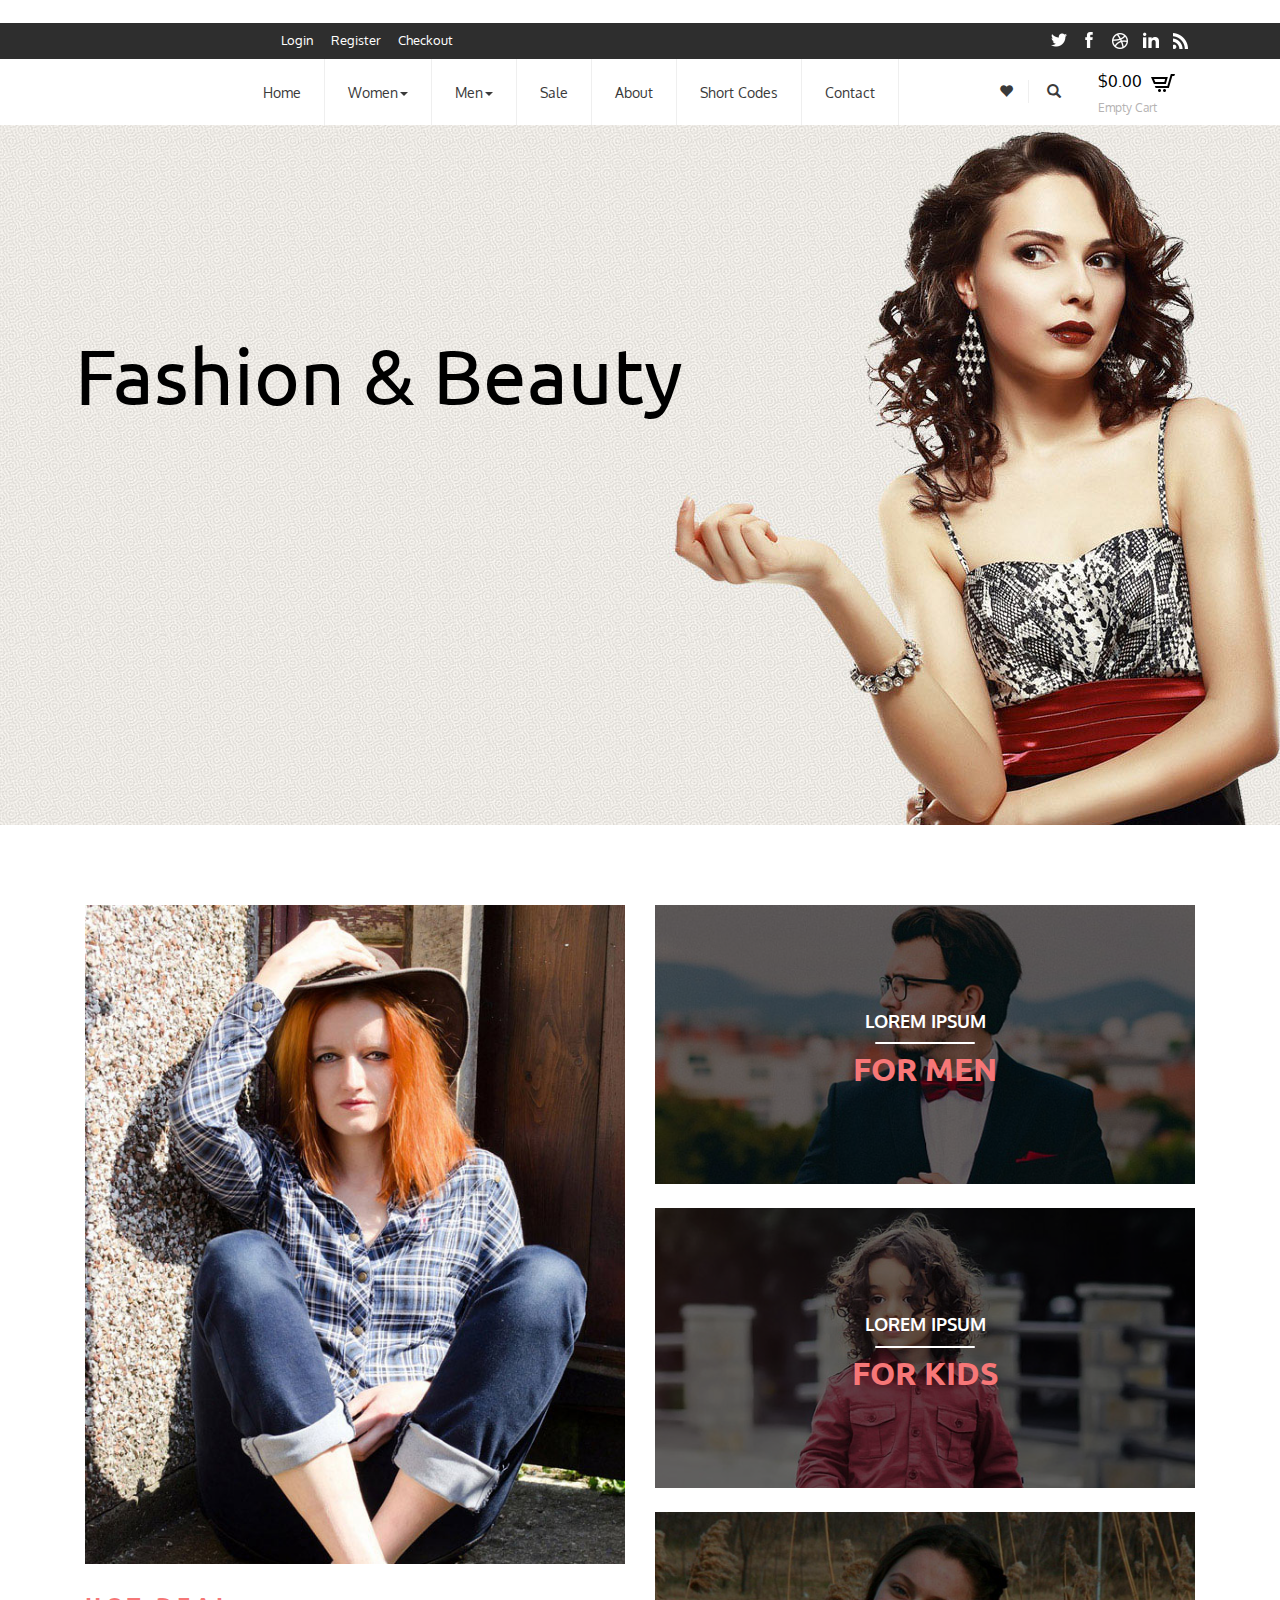
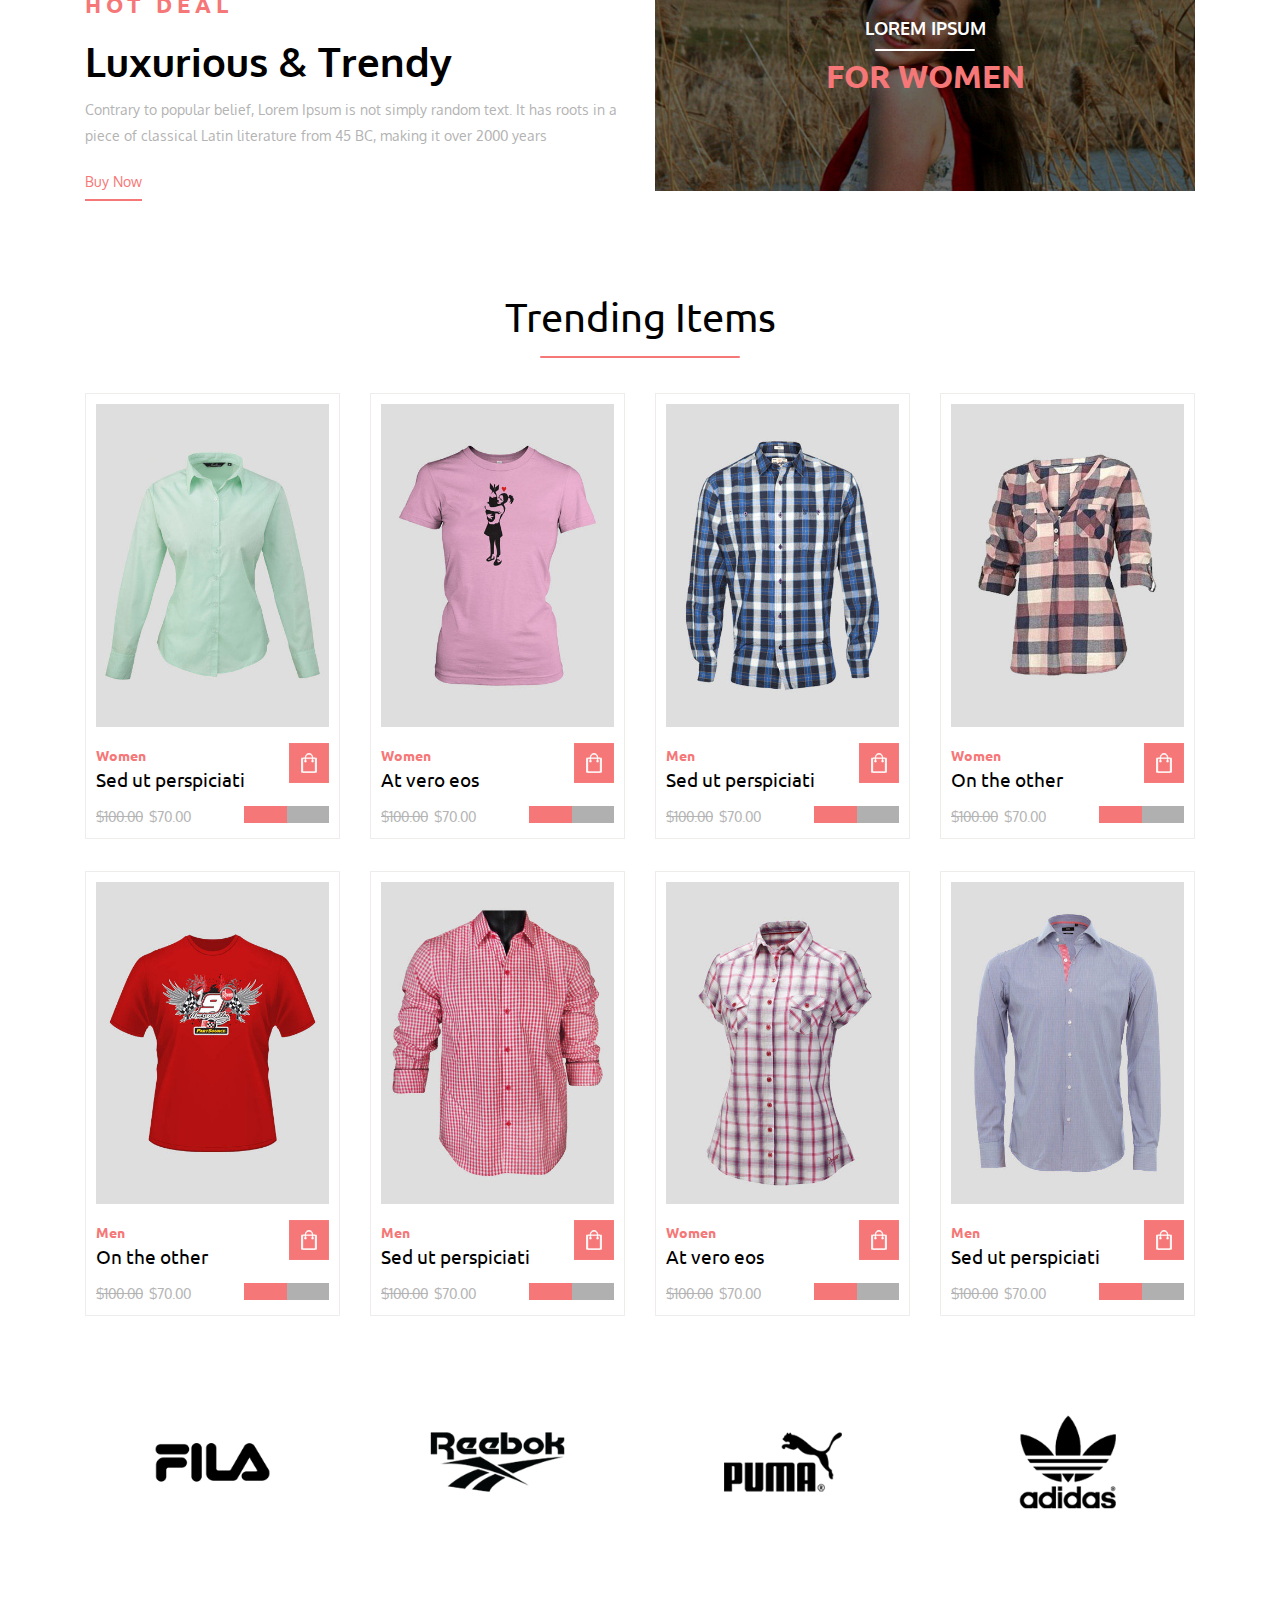
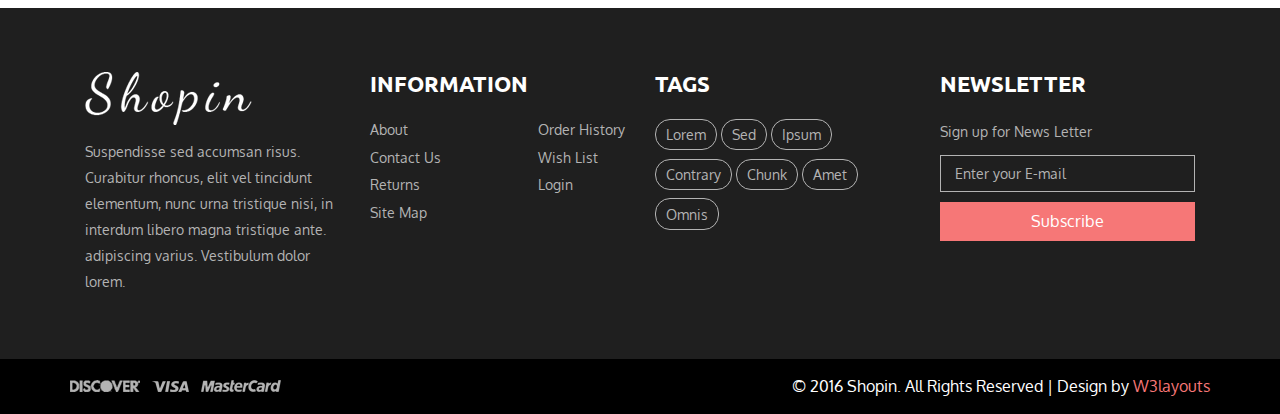
==== commit 04414b8b: "Change logo to Goodman" ====
--- a/index.html
+++ b/index.html
@@ -17,7 +17,7 @@
 <meta http-equiv="Content-Type" content="text/html; charset=utf-8" />
 <meta name="keywords" content="Shopin Responsive web template, Bootstrap Web Templates, Flat Web Templates, AndroId Compatible web template, 
 Smartphone Compatible web template, free webdesigns for Nokia, Samsung, LG, SonyEricsson, Motorola web design" />
-<script type="application/x-javascript"> addEventListener("load", function() { setTimeout(hideURLbar, 0); }, false); function hideURLbar(){ window.scrollTo(0,1); } </script>
+<script type="application/javascript"> addEventListener("load", function() { setTimeout(hideURLbar, 0); }, false); function hideURLbar(){ if (window.scroll == 0) window.scrollTo(0,1); } </script>
 <!--theme-style-->
 <link href="css/style4.css" rel="stylesheet" type="text/css" media="all" />	
 <!--//theme-style-->
@@ -54,8 +54,8 @@
 <div class="header">
 <div class="container">
 		<div class="head">
-			<div class=" logo">
-				<a href="index.html"><img src="images/logo.png" alt=""></a>	
+			<div>
+				<a href="index.html"><img src="images/Goodman1.png" alt=""></a>	
 			</div>
 		</div>
 	</div>
--- a/css/style.css
+++ b/css/style.css
@@ -41,7 +41,7 @@
 }
 /*--header--*/
 .head{
-	position:relative;
+	position: relative;
 }
 .logo {
     text-align: center;
